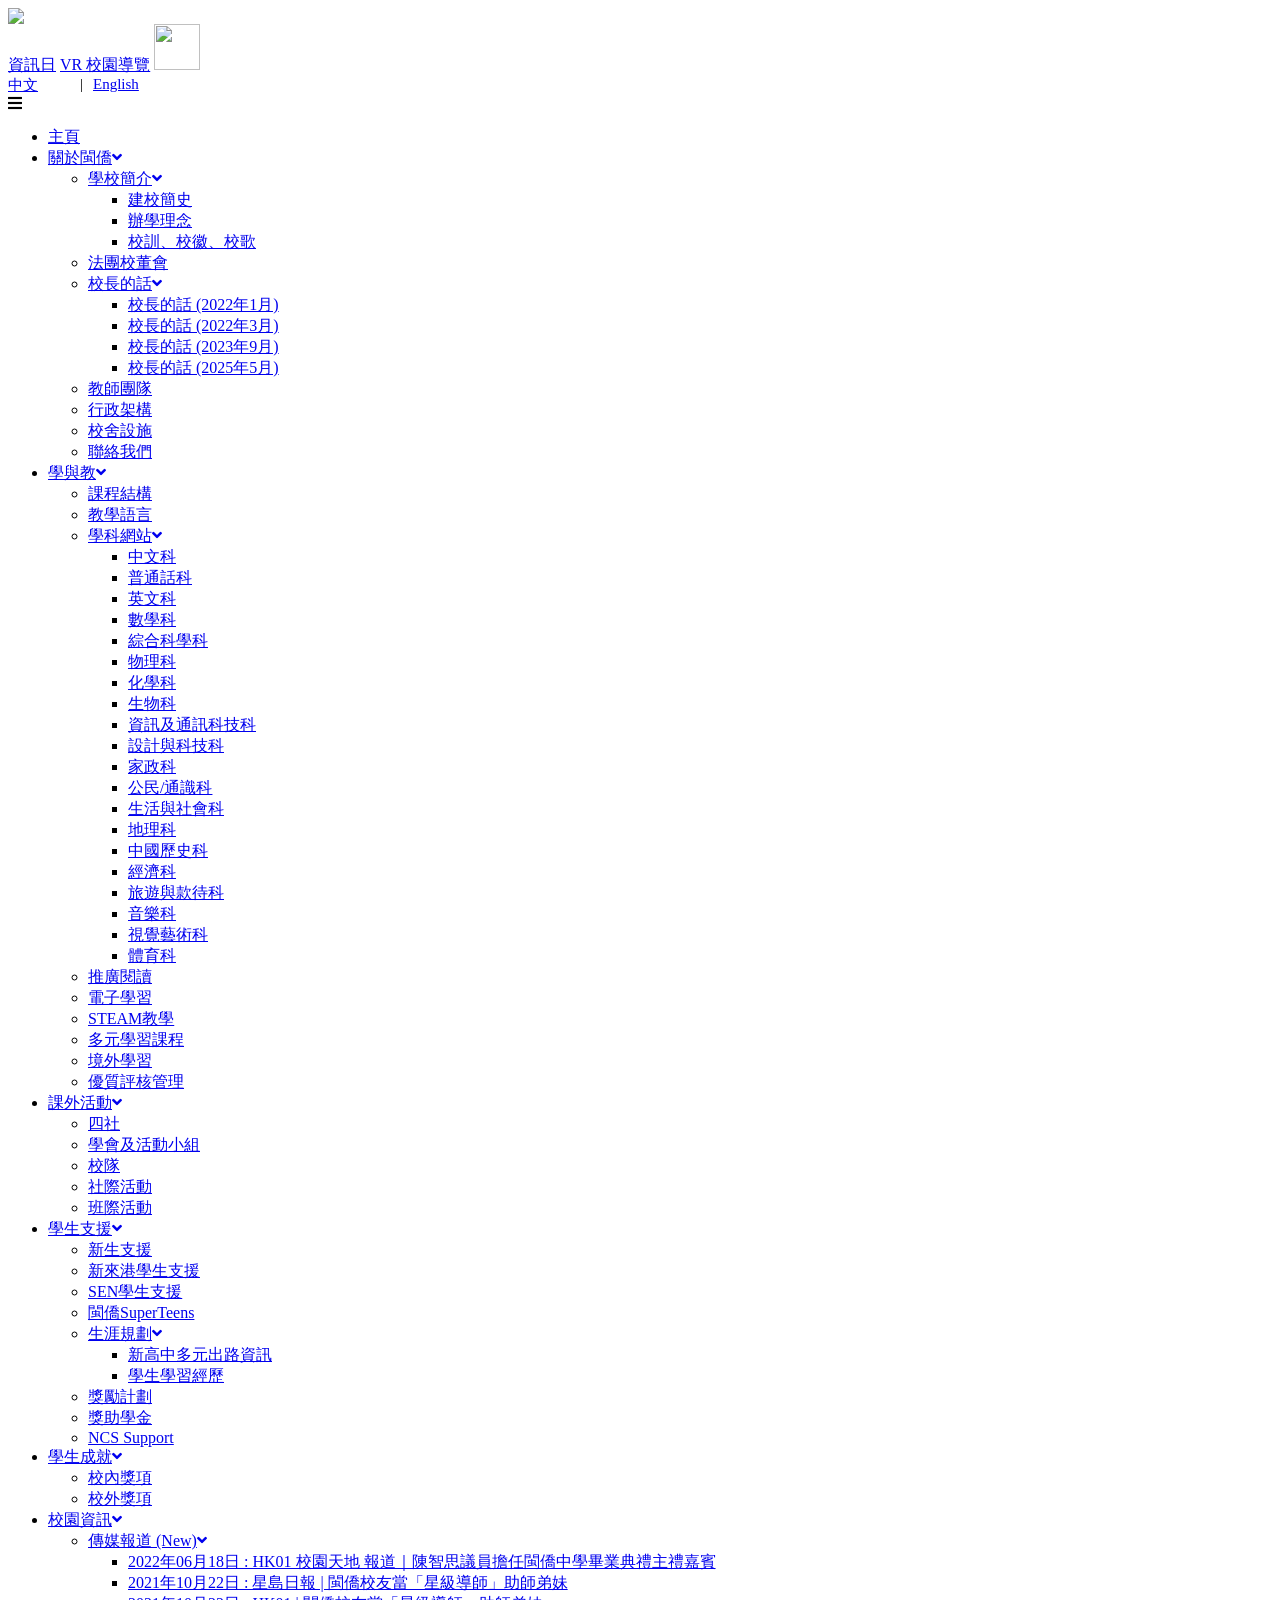
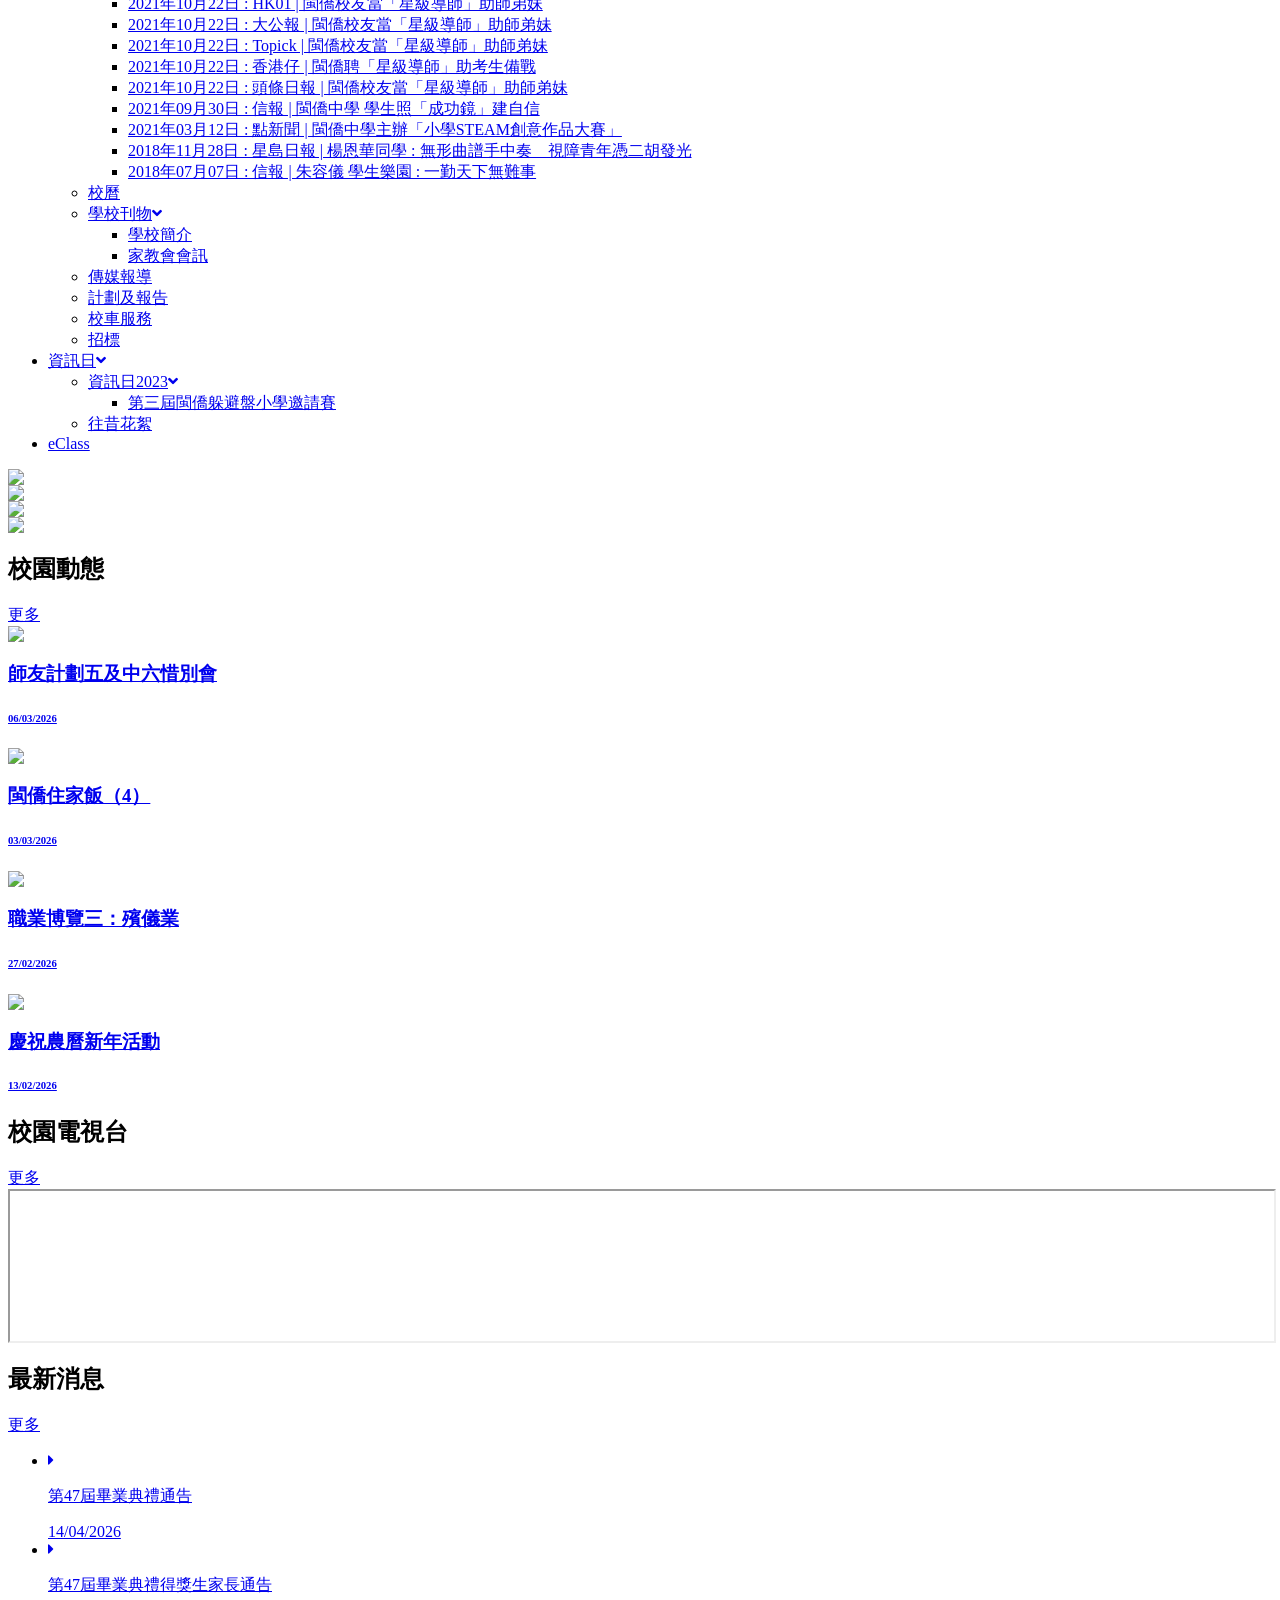
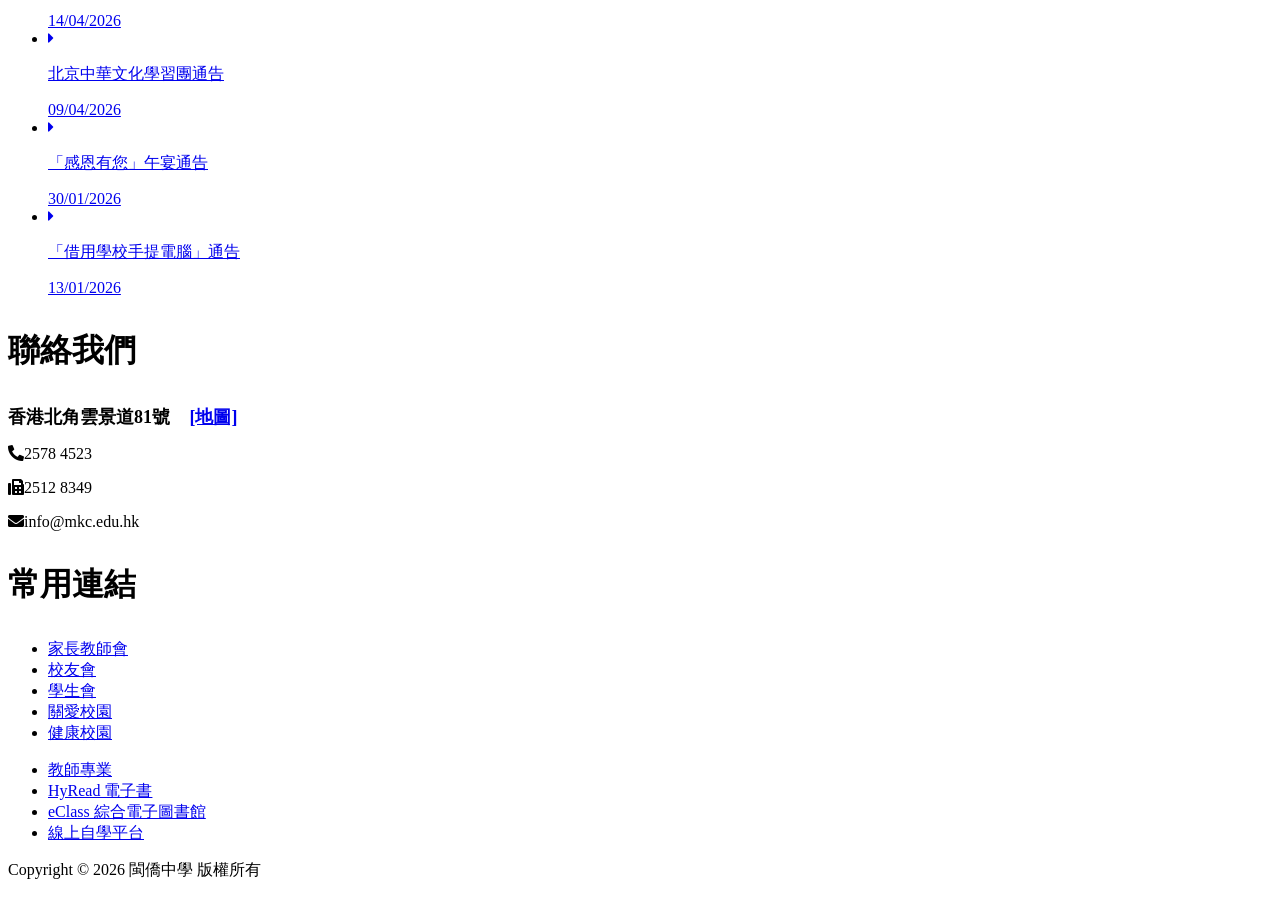
==== index.html @ b517d2f5 "Add files via upload" ====
<html>

<head>

    <meta charset="utf-8">
<meta content="IE=edge" http-equiv="X-UA-Compatible">
<meta content="width=device-width,initial-scale=1" name="viewport">
<title>Man Kiu College</title>
<link rel="icon" href="../image/favicon.png" type="image/png" sizes="45x45">


<link href="https://cdnjs.cloudflare.com/ajax/libs/font-awesome/5.11.2/css/all.css" rel="stylesheet">
<link href="https://kit-pro.fontawesome.com/releases/v5.15.3/css/pro.min.css" rel="stylesheet">
<link rel="stylesheet" href="../css/owl.theme.default.min.css">
<link rel="stylesheet" href="../css/flexslider.css">
<link href="../css/bootstrap.min.css" rel="stylesheet">


<!-- <link href='../css/fullcalendar.css' type="text/css" rel="stylesheet" /> -->


<link href="../css/style.css" rel="stylesheet">
<link href="../css/style_adj.css" rel="stylesheet">


<script src="https://ajax.googleapis.com/ajax/libs/jquery/1/jquery.min.js"></script>
<script src="../js/jquery.flexslider.js"></script>
<script src="../js/owl.carousel.js"></script>
<script src="../js/scripts.js"></script>


</head>

<body>

    <div class="wrapper home">


        		<style>
		    @media(max-width:766px) {
		        /* .lang1 {
		            width: 0;
		            display: none;
		        } */

		        .lang2 {
		            max-width: 100%;
		            display: contents;
		            font-size: 15px;
		        }
		    }

		    @media(min-width:767px) {
		        /* #lang {
		            display: none;
		        } */

		        .lang2 {
		            display: flex;
		            top: 10px;
		            font-size: 15px;
		        }

		        .lang_tc {
		            width: 67px;
		        }
		    }
		</style>
		<!-- <div style=" height:21.8rem; position:relative;">
		</div> -->
		<div class="header">

		    <div class="container ">
		        <div class="row text-right">
		            <div class="logo-side col-3">
		                <div class="logo">
		                    <a href="index.php"><img src="../attachment/upload/files/logo/logo-01.png"></a>
		                </div>
		            </div>
		            <div class="col-9 m-auto" id="lang">
		                <div class="row">
		                    <div class="red-tag col-md-9 col-sm-12 d-flex justify-content-end">
		                        <!--a  href="../2021/infoday.html"   target="_blank" style="animation:mymove 3s infinite; /*animation 時間 播放次數*/  
                                            animation-direction:alternate; /*是否循環交替反向播放動畫*/ 
                                            /*Safari 和 Chrome:*/
                                        
                                    color: #fff;">資訊日</a-->
		                        <a class="vp-visible" href="../tc/content.php?wid=418" target="_blank" color: #fff;">資訊日</a>
		                        <a class="vp-visible" href="https://www.mkc.edu.hk/tc/content.php?wid=452">VR 校園導覽</a>
		                        <a href="https://www.instagram.com/mkc.family/" style="background-color:transparent;box-shadow:none;padding:0px;"><img src="../attachment/upload/files/logo/instagram.png" width="46" height="46" /></a>



		                    </div>
		                    <div class="col-md-3 col-sm-12 lang2 d-flex justify-content-start">
		                            <a class="lang_tc" href="/tc/index.php?" style="margin-right: 5px;">中文</a>
		                            <span>|</span>
		                            <a href="/en/index.php?" style="margin-left: 10px;">English</a>
		                    </div>
		                </div>
		                <!-- <div class="col-4 lang2">
		                    <a href="/tc/index.php?" style="margin-right: 5px;">中文</a>
		                    <span>|</span>
		                    <a href="/en/index.php?" style="margin-left: 5px;">English</a>
		                </div> -->
		            </div>
		            <!--div class="contact-header col-6">				
                        <p><img src="../image/head-right.png"></p>
                                        
                    </div-->


		        </div>

		    </div>
		    <div class="white-underline"></div>

		    <div class="menu-bar">

		        <div class="container">

		            <nav class="nav_area">

		                <label class="toggle" onclick=""><i class="fa fa-bars"></i></label>
		                <ul class="menu">
		                    		                            <li class=""><a href="index.php" >
		                                    主頁		                                    <!--  -->
		                                </a>
		                                		                            </li>
		                    		                            <li class="menu-item-has-children"><a href="content.php?wid=11" >
		                                    關於閩僑<span class='arrow'><i class='fa fa-angle-down' aria-hidden='true'></i></span>		                                    <!--  -->
		                                </a>
		                                		                                    <ul class="sub-menu">
		                                        		                                            <li class="menu-item-has-children"><a href="content.php?wid=11" >學校簡介<span class='arrow'><i class='fa fa-angle-down' aria-hidden='true'></i></span></a>
		                                                		                                                    <ul class="sub-menu">
		                                                        		                                                            <li class=""><a href="content.php?wid=11" >建校簡史</a>
		                                                                		                                                            </li>
		                                                        		                                                            <li class=""><a href="content.php?wid=12" >辦學理念</a>
		                                                                		                                                            </li>
		                                                        		                                                            <li class=""><a href="content.php?wid=13" >校訓、校徽、校歌</a>
		                                                                		                                                            </li>
		                                                        		                                                    </ul>
		                                                		                                            </li>
		                                        		                                            <li class=""><a href="content.php?wid=14" >法團校董會</a>
		                                                		                                            </li>
		                                        		                                            <li class="menu-item-has-children"><a href="content.php?wid=15" >校長的話<span class='arrow'><i class='fa fa-angle-down' aria-hidden='true'></i></span></a>
		                                                		                                                    <ul class="sub-menu">
		                                                        		                                                            <li class=""><a href="content.php?wid=382" >校長的話 (2022年1月)</a>
		                                                                		                                                            </li>
		                                                        		                                                            <li class=""><a href="content.php?wid=386" >校長的話 (2022年3月)</a>
		                                                                		                                                            </li>
		                                                        		                                                            <li class=""><a href="content.php?wid=442" >校長的話 (2023年9月)</a>
		                                                                		                                                            </li>
		                                                        		                                                            <li class=""><a href="content.php?wid=450" >校長的話 (2025年5月)</a>
		                                                                		                                                            </li>
		                                                        		                                                    </ul>
		                                                		                                            </li>
		                                        		                                            <li class=""><a href="content.php?wid=16" >教師團隊</a>
		                                                		                                            </li>
		                                        		                                            <li class=""><a href="content.php?wid=17" >行政架構</a>
		                                                		                                            </li>
		                                        		                                            <li class=""><a href="content.php?wid=18" >校舍設施</a>
		                                                		                                            </li>
		                                        		                                            <li class=""><a href="content.php?wid=19" >聯絡我們</a>
		                                                		                                            </li>
		                                        		                                    </ul>
		                                		                            </li>
		                    		                            <li class="menu-item-has-children"><a href="content.php?wid=20" >
		                                    學與教<span class='arrow'><i class='fa fa-angle-down' aria-hidden='true'></i></span>		                                    <!--  -->
		                                </a>
		                                		                                    <ul class="sub-menu">
		                                        		                                            <li class=""><a href="content.php?wid=20" >課程結構</a>
		                                                		                                            </li>
		                                        		                                            <li class=""><a href="content.php?wid=21" >教學語言</a>
		                                                		                                            </li>
		                                        		                                            <li class="menu-item-has-children"><a href="content.php?wid=22" >學科網站<span class='arrow'><i class='fa fa-angle-down' aria-hidden='true'></i></span></a>
		                                                		                                                    <ul class="sub-menu">
		                                                        		                                                            <li class=""><a href="content.php?wid=64" >中文科</a>
		                                                                		                                                            </li>
		                                                        		                                                            <li class=""><a href="content.php?wid=65" >普通話科</a>
		                                                                		                                                            </li>
		                                                        		                                                            <li class=""><a href="content.php?wid=66" >英文科</a>
		                                                                		                                                            </li>
		                                                        		                                                            <li class=""><a href="content.php?wid=67" >數學科</a>
		                                                                		                                                            </li>
		                                                        		                                                            <li class=""><a href="content.php?wid=68" >綜合科學科</a>
		                                                                		                                                            </li>
		                                                        		                                                            <li class=""><a href="content.php?wid=69" >物理科</a>
		                                                                		                                                            </li>
		                                                        		                                                            <li class=""><a href="content.php?wid=70" >化學科</a>
		                                                                		                                                            </li>
		                                                        		                                                            <li class=""><a href="content.php?wid=71" >生物科</a>
		                                                                		                                                            </li>
		                                                        		                                                            <li class=""><a href="content.php?wid=73" >資訊及通訊科技科</a>
		                                                                		                                                            </li>
		                                                        		                                                            <li class=""><a href="content.php?wid=74" >設計與科技科</a>
		                                                                		                                                            </li>
		                                                        		                                                            <li class=""><a href="content.php?wid=75" >家政科</a>
		                                                                		                                                            </li>
		                                                        		                                                            <li class=""><a href="content.php?wid=76" >公民/通識科</a>
		                                                                		                                                            </li>
		                                                        		                                                            <li class=""><a href="content.php?wid=77" >生活與社會科</a>
		                                                                		                                                            </li>
		                                                        		                                                            <li class=""><a href="content.php?wid=78" >地理科</a>
		                                                                		                                                            </li>
		                                                        		                                                            <li class=""><a href="content.php?wid=79" >中國歷史科</a>
		                                                                		                                                            </li>
		                                                        		                                                            <li class=""><a href="content.php?wid=80" >經濟科</a>
		                                                                		                                                            </li>
		                                                        		                                                            <li class=""><a href="content.php?wid=81" >旅遊與款待科</a>
		                                                                		                                                            </li>
		                                                        		                                                            <li class=""><a href="content.php?wid=82" >音樂科</a>
		                                                                		                                                            </li>
		                                                        		                                                            <li class=""><a href="content.php?wid=83" >視覺藝術科</a>
		                                                                		                                                            </li>
		                                                        		                                                            <li class=""><a href="content.php?wid=84" >體育科</a>
		                                                                		                                                            </li>
		                                                        		                                                    </ul>
		                                                		                                            </li>
		                                        		                                            <li class=""><a href="content.php?wid=23" >推廣閱讀</a>
		                                                		                                            </li>
		                                        		                                            <li class=""><a href="content.php?wid=24" >電子學習</a>
		                                                		                                            </li>
		                                        		                                            <li class=""><a href="content.php?wid=25" >STEAM教學</a>
		                                                		                                            </li>
		                                        		                                            <li class=""><a href="content.php?wid=26" >多元學習課程</a>
		                                                		                                            </li>
		                                        		                                            <li class=""><a href="content.php?wid=27" >境外學習</a>
		                                                		                                            </li>
		                                        		                                            <li class=""><a href="content.php?wid=28" >優質評核管理</a>
		                                                		                                            </li>
		                                        		                                    </ul>
		                                		                            </li>
		                    		                            <li class="menu-item-has-children"><a href="content.php?wid=29" >
		                                    課外活動<span class='arrow'><i class='fa fa-angle-down' aria-hidden='true'></i></span>		                                    <!--  -->
		                                </a>
		                                		                                    <ul class="sub-menu">
		                                        		                                            <li class=""><a href="content.php?wid=29" >四社</a>
		                                                		                                            </li>
		                                        		                                            <li class=""><a href="content.php?wid=30" >學會及活動小組</a>
		                                                		                                            </li>
		                                        		                                            <li class=""><a href="content.php?wid=31" >校隊</a>
		                                                		                                            </li>
		                                        		                                            <li class=""><a href="content.php?wid=32" >社際活動</a>
		                                                		                                            </li>
		                                        		                                            <li class=""><a href="content.php?wid=33" >班際活動</a>
		                                                		                                            </li>
		                                        		                                    </ul>
		                                		                            </li>
		                    		                            <li class="menu-item-has-children"><a href="../tc/content.php?wid=54" >
		                                    學生支援<span class='arrow'><i class='fa fa-angle-down' aria-hidden='true'></i></span>		                                    <!--  -->
		                                </a>
		                                		                                    <ul class="sub-menu">
		                                        		                                            <li class=""><a href="content.php?wid=54" >新生支援</a>
		                                                		                                            </li>
		                                        		                                            <li class=""><a href="content.php?wid=35" >新來港學生支援</a>
		                                                		                                            </li>
		                                        		                                            <li class=""><a href="content.php?wid=36" >SEN學生支援</a>
		                                                		                                            </li>
		                                        		                                            <li class=""><a href="content.php?wid=37" >閩僑SuperTeens</a>
		                                                		                                            </li>
		                                        		                                            <li class="menu-item-has-children"><a href="../tc/content.php?wid=55" >生涯規劃<span class='arrow'><i class='fa fa-angle-down' aria-hidden='true'></i></span></a>
		                                                		                                                    <ul class="sub-menu">
		                                                        		                                                            <li class=""><a href="content.php?wid=55" >新高中多元出路資訊</a>
		                                                                		                                                            </li>
		                                                        		                                                            <li class=""><a href="content.php?wid=57" >學生學習經歷</a>
		                                                                		                                                            </li>
		                                                        		                                                    </ul>
		                                                		                                            </li>
		                                        		                                            <li class=""><a href="content.php?wid=39" >獎勵計劃</a>
		                                                		                                            </li>
		                                        		                                            <li class=""><a href="content.php?wid=63" >獎助學金</a>
		                                                		                                            </li>
		                                        		                                            <li class=""><a href="content.php?wid=149" >NCS Support</a>
		                                                		                                            </li>
		                                        		                                    </ul>
		                                		                            </li>
		                    		                            <li class="menu-item-has-children"><a href="../tc/content.php?wid=41" >
		                                    學生成就<span class='arrow'><i class='fa fa-angle-down' aria-hidden='true'></i></span>		                                    <!--  -->
		                                </a>
		                                		                                    <ul class="sub-menu">
		                                        		                                            <li class=""><a href="content.php?wid=41" >校內獎項</a>
		                                                		                                            </li>
		                                        		                                            <li class=""><a href="content.php?wid=42" >校外獎項</a>
		                                                		                                            </li>
		                                        		                                    </ul>
		                                		                            </li>
		                    		                            <li class="menu-item-has-children"><a href="../tc/event.php?wid=43" >
		                                    校園資訊<span class='arrow'><i class='fa fa-angle-down' aria-hidden='true'></i></span>		                                    <!--  -->
		                                </a>
		                                		                                    <ul class="sub-menu">
		                                        		                                            <li class="menu-item-has-children"><a href="content.php?wid=388" >傳媒報道 (New)<span class='arrow'><i class='fa fa-angle-down' aria-hidden='true'></i></span></a>
		                                                		                                                    <ul class="sub-menu">
		                                                        		                                                            <li class=""><a href="content.php?wid=390" >2022年06月18日 : HK01 校園天地 報道｜陳智思議員擔任閩僑中學畢業典禮主禮嘉賓</a>
		                                                                		                                                            </li>
		                                                        		                                                            <li class=""><a href="content.php?wid=392" >2021年10月22日 : 星島日報 | 閩僑校友當「星級導師」助師弟妹</a>
		                                                                		                                                            </li>
		                                                        		                                                            <li class=""><a href="content.php?wid=394" >2021年10月22日 : HK01 | 閩僑校友當「星級導師」助師弟妹</a>
		                                                                		                                                            </li>
		                                                        		                                                            <li class=""><a href="content.php?wid=396" >2021年10月22日 : 大公報  | 閩僑校友當「星級導師」助師弟妹</a>
		                                                                		                                                            </li>
		                                                        		                                                            <li class=""><a href="content.php?wid=398" >2021年10月22日 : Topick | 閩僑校友當「星級導師」助師弟妹</a>
		                                                                		                                                            </li>
		                                                        		                                                            <li class=""><a href="content.php?wid=400" >2021年10月22日 : 香港仔 | 閩僑聘「星級導師」助考生備戰</a>
		                                                                		                                                            </li>
		                                                        		                                                            <li class=""><a href="content.php?wid=402" >2021年10月22日 : 頭條日報 | 閩僑校友當「星級導師」助師弟妹</a>
		                                                                		                                                            </li>
		                                                        		                                                            <li class=""><a href="content.php?wid=404" >2021年09月30日 : 信報 | 閩僑中學 學生照「成功鏡」建自信</a>
		                                                                		                                                            </li>
		                                                        		                                                            <li class=""><a href="content.php?wid=406" >2021年03月12日 : 點新聞 | 閩僑中學主辦「小學STEAM創意作品大賽」</a>
		                                                                		                                                            </li>
		                                                        		                                                            <li class=""><a href="content.php?wid=408" >2018年11月28日 : 星島日報 | 楊恩華同學 : 無形曲譜手中奏　視障青年憑二胡發光</a>
		                                                                		                                                            </li>
		                                                        		                                                            <li class=""><a href="content.php?wid=410" >2018年07月07日 : 信報 | 朱容儀 學生樂園 : 一勤天下無難事</a>
		                                                                		                                                            </li>
		                                                        		                                                    </ul>
		                                                		                                            </li>
		                                        		                                            <li class=""><a href="event.php?wid=43" >校曆</a>
		                                                		                                            </li>
		                                        		                                            <li class="menu-item-has-children"><a href="../tc/content.php?wid=59" >學校刊物<span class='arrow'><i class='fa fa-angle-down' aria-hidden='true'></i></span></a>
		                                                		                                                    <ul class="sub-menu">
		                                                        		                                                            <li class=""><a href="content.php?wid=59" >學校簡介</a>
		                                                                		                                                            </li>
		                                                        		                                                            <li class=""><a href="content.php?wid=60" >家教會會訊</a>
		                                                                		                                                            </li>
		                                                        		                                                    </ul>
		                                                		                                            </li>
		                                        		                                            <li class=""><a href="content.php?wid=45" >傳媒報導</a>
		                                                		                                            </li>
		                                        		                                            <li class=""><a href="content.php?wid=46" >計劃及報告</a>
		                                                		                                            </li>
		                                        		                                            <li class=""><a href="content.php?wid=47" >校車服務</a>
		                                                		                                            </li>
		                                        		                                            <li class=""><a href="content.php?wid=48" >招標</a>
		                                                		                                            </li>
		                                        		                                    </ul>
		                                		                            </li>
		                    		                            <li class="menu-item-has-children"><a href="https://www.mkc.edu.hk/tc/content.php?wid=418" >
		                                    資訊日<span class='arrow'><i class='fa fa-angle-down' aria-hidden='true'></i></span>		                                    <!--  -->
		                                </a>
		                                		                                    <ul class="sub-menu">
		                                        		                                            <li class="menu-item-has-children"><a href="content.php?wid=418" >資訊日2023<span class='arrow'><i class='fa fa-angle-down' aria-hidden='true'></i></span></a>
		                                                		                                                    <ul class="sub-menu">
		                                                        		                                                            <li class=""><a href="content.php?wid=422" >第三屆閩僑躲避盤小學邀請賽</a>
		                                                                		                                                            </li>
		                                                        		                                                    </ul>
		                                                		                                            </li>
		                                        		                                            <li class=""><a href="content.php?wid=426" >往昔花絮</a>
		                                                		                                            </li>
		                                        		                                    </ul>
		                                		                            </li>
		                    		                            <li class=""><a href="http://eclass.mkc.edu.hk/templates/" >
		                                    eClass		                                    <!--  -->
		                                </a>
		                                		                            </li>
		                    
		                    <!-- <li class="menu-item-has-children"><a href="index.php">主頁</a>
                        <ul class="sub-menu">
                            <li class="menu-item-has-children"><a href="#">Sub Menu 1</a>
                                <ul class="sub-menu">
                                <li><a href="#">Sub Menu 1</a></li>
                                <li><a href="#">Sub Menu 2</a></li>
                                </ul>
                            
                            </li>
                            <li class="menu-item-has-children"><a href="#">Sub Menu 2</a>
                                <ul class="sub-menu">
                                <li><a href="#">Sub Menu 1</a></li>
                                <li><a href="#">Sub Menu 2</a></li>
                                </ul>
                            
                            </li>
                       </ul>
                    </li>


                    <li class="menu-item-has-children"><a href="">學校簡介</a>
                      <ul class="sub-menu">
                            <li class="menu-item-has-children"><a href="#">Sub Menu 1</a>
                                <ul class="sub-menu">
                                <li><a href="#">Sub Menu 1</a></li>
                                <li><a href="#">Sub Menu 2</a></li>
                                </ul>
                            
                            </li>
                            <li class="menu-item-has-children"><a href="#">Sub Menu 2</a>
                                <ul class="sub-menu">
                                <li><a href="#">Sub Menu 1</a></li>
                                <li><a href="#">Sub Menu 2</a></li>
                                </ul>
                            
                            </li>
                       </ul>
                    </li>	

                    <li class="menu-item-has-children"><a href="">學與教</a>
                        <ul class="sub-menu">
                            <li><a href="#">Sub Menu 1</a></li>
                            <li><a href="#">Sub Menu 2</a></li>
                       </ul>
                    </li>


                    <li class="menu-item-has-children"><a href=""> 課外活動</a>
                        <ul class="sub-menu">
                            <li><a href="#">Sub Menu 1</a></li>
                            <li><a href="#">Sub Menu 2</a></li>
                       </ul>
                    </li>					

                    <li class="menu-item-has-children"><a href="">學生支援 </a>
                        <ul class="sub-menu">
                            <li><a href="#">Sub Menu 1</a></li>
                            <li><a href="#">Sub Menu 2</a></li>
                       </ul>
                    </li>	
                    
                    <li class="menu-item-has-children"><a href="">學生成就 </a>
                        <ul class="sub-menu">
                            <li><a href="#">Sub Menu 1</a></li>
                            <li><a href="#">Sub Menu 2</a></li>
                       </ul>
                    </li>	
                    
                    <li class="menu-item-has-children"><a href="">學校資源 </a>
                        <ul class="sub-menu">
                            <li><a href="#">Sub Menu 1</a></li>
                            <li><a href="#">Sub Menu 2</a></li>
                       </ul>
                    </li>	
                    
                    <li class="menu-item-has-children"><a href="">入學申請 </a>
                        <ul class="sub-menu">
                            <li><a href="#">Sub Menu 1</a></li>
                            <li><a href="#">Sub Menu 2</a></li>
                       </ul>
                    </li>	 -->



		                </ul>


		            </nav>

		        </div>

		    </div>


		</div>


		<!-- END HEADER -->
        <div class="home-slider owl-theme owl-carousel">
                                <div class="item" style="background:url(../attachment/banner/detail/detail_1734583129eNtr6.png) center center no-repeat; border-width: 0px; background-size: cover;"><img src="../image/1251x450.png"></div>


                                <div class="item" style="background:url(../attachment/banner/detail/detail_1757392529dj1La.png) center center no-repeat; border-width: 0px; background-size: cover;"><img src="../image/1251x450.png"></div>


                                <div class="item" style="background:url(../attachment/banner/detail/detail_1749181341WH86P.jpg) center center no-repeat; border-width: 0px; background-size: cover;"><img src="../image/1251x450.png"></div>


                                <div class="item" style="background:url(../attachment/banner/detail/detail_1667983410ScP3E.png) center center no-repeat; border-width: 0px; background-size: cover;"><img src="../image/1251x450.png"></div>


                        <!-- <div class="item"><img src="image/slider1.png"></div>
			<div class="item"><img src="image/slider2.png"></div>
			<div class="item"><img src="image/slider3.png"></div> -->

        </div>



        <div class="wrap">
            <div class="main pt-5 pb-5">

                <div class="container">
                    <div class="row">
                        <div class="col-md-8">
                            <div class="widget-box">
                                <div class="title d-flex align-items-center justify-content-between">
                                    <h2>校園動態</h2>
                                    <a href="album.php?cid=2">更多</a>
                                </div>
                            </div>


                            <div class="album-list row mt-4">
                                                                        <div class="col-md-6">
                                            <div class="border album-box">
                                                <a href="album_detail.php?cid=2&id=1847">
                                                    <div style="background:url(../attachment/album/resize/resize_1773383559A7uvx.jpg) center center no-repeat; border-width: 0px; background-size: cover;"><img src="../image/365x214.png"></div>
                                                </a>
                                                <!-- <img src=""> -->
                                                <div class="p-4">
                                                    <a href="album_detail.php?cid=2&id=1847">
                                                        <h3>師友計劃五及中六惜別會</h3>
                                                        <h6>06/03/2026</h6>
                                                    </a>
                                                </div>
                                            </div>
                                        </div>
                                                                        <div class="col-md-6">
                                            <div class="border album-box">
                                                <a href="album_detail.php?cid=2&id=1839">
                                                    <div style="background:url(../attachment/album/resize/resize_1772592795kd5j7.jpg) center center no-repeat; border-width: 0px; background-size: cover;"><img src="../image/365x214.png"></div>
                                                </a>
                                                <!-- <img src=""> -->
                                                <div class="p-4">
                                                    <a href="album_detail.php?cid=2&id=1839">
                                                        <h3>閩僑住家飯（4）</h3>
                                                        <h6>03/03/2026</h6>
                                                    </a>
                                                </div>
                                            </div>
                                        </div>
                                                                        <div class="col-md-6">
                                            <div class="border album-box">
                                                <a href="album_detail.php?cid=2&id=1837">
                                                    <div style="background:url(../attachment/album/resize/resize_1772414645CyER9.jpg) center center no-repeat; border-width: 0px; background-size: cover;"><img src="../image/365x214.png"></div>
                                                </a>
                                                <!-- <img src=""> -->
                                                <div class="p-4">
                                                    <a href="album_detail.php?cid=2&id=1837">
                                                        <h3>職業博覽三：殯儀業</h3>
                                                        <h6>27/02/2026</h6>
                                                    </a>
                                                </div>
                                            </div>
                                        </div>
                                                                        <div class="col-md-6">
                                            <div class="border album-box">
                                                <a href="album_detail.php?cid=2&id=1835">
                                                    <div style="background:url(../attachment/album/resize/resize_1771202321TidXT.jpg) center center no-repeat; border-width: 0px; background-size: cover;"><img src="../image/365x214.png"></div>
                                                </a>
                                                <!-- <img src=""> -->
                                                <div class="p-4">
                                                    <a href="album_detail.php?cid=2&id=1835">
                                                        <h3>慶祝農曆新年活動</h3>
                                                        <h6>13/02/2026</h6>
                                                    </a>
                                                </div>
                                            </div>
                                        </div>
                                
                            </div>

                        </div>
                        <div class="col-md-4">

                            <div class="widget-box mb-5">
                                

                                    <div class="title d-flex align-items-center justify-content-between">
                                        <!--<h2>學校資源</h2>-->
                                        <h2>校園電視台</h2>

                                        <!--a href="https://www.youtube.com/watch?v=KgqSRGSZGVc?rel=0"target="_blank">更多</a-->
                                        <a href="https://youtu.be/2TzEcy1pALQ?si=NpJd8cC5PhM0yxIr" target="_blank">更多</a>
                                    </div>
                                    										<iframe class="iframe-responsive" width="100%" src="https://www.youtube.com/embed/2TzEcy1pALQ" allowfullscreen></iframe>


                                                            </div>

                            <div class="widget-box">
                                <div class="title d-flex align-items-center justify-content-between">
                                    <h2>最新消息</h2>
                                    <a href="news.php?cid=1">更多</a>
                                </div>
                                <ul class="news-list p-4">
                                    
                                                <li><a href=../attachment/news/newsPdf/1776130604Ml50C.pdf target="_blank"><i class="fa fa-caret-right"></i>
                                                        <div class="index-new-txt"><p>第47屆畢業典禮通告</p></div> <span>14/04/2026</span>
                                                    </a></li>
                                    
                                                <li><a href=../attachment/news/newsPdf/177613064527wSS.pdf target="_blank"><i class="fa fa-caret-right"></i>
                                                        <div class="index-new-txt"><p>第47屆畢業典禮得獎生家長通告</p></div> <span>14/04/2026</span>
                                                    </a></li>
                                    
                                                <li><a href=../attachment/news/newsPdf/1775702079SZyg4.pdf target="_blank"><i class="fa fa-caret-right"></i>
                                                        <div class="index-new-txt"><p>北京中華文化學習團通告</p></div> <span>09/04/2026</span>
                                                    </a></li>
                                    
                                                <li><a href=../attachment/news/newsPdf/1769733787oS8Rv.pdf target="_blank"><i class="fa fa-caret-right"></i>
                                                        <div class="index-new-txt"><p>「感恩有您」午宴通告</p></div> <span>30/01/2026</span>
                                                    </a></li>
                                    
                                                <li><a href=../attachment/news/newsPdf/1768269650oQx7G.pdf target="_blank"><i class="fa fa-caret-right"></i>
                                                        <div class="index-new-txt"><p>「借用學校手提電腦」通告</p></div> <span>13/01/2026</span>
                                                    </a></li>
                                                                        <!-- <li><i class="fa fa-caret-right"></i>Activity name activity name activity <span>03-12-2020</span></li>
						<li><i class="fa fa-caret-right"></i>Activity name activity name activity <span>03-12-2020</span></li>
						<li><i class="fa fa-caret-right"></i>Activity name activity name activity <span>03-12-2020</span></li>
						<li><i class="fa fa-caret-right"></i>Activity name activity name activity <span>03-12-2020</span></li>
						<li><i class="fa fa-caret-right"></i>Activity name activity name activity <span>03-12-2020</span></li> -->

                                </ul>
                            </div>





                        </div>
                    </div>
                </div>





            </div>







            <div class="footer">
	<div class="container">
		<div class="row">
			<div class="col-md-6">
				<h3 class="widget-title" style="font-size:2rem;">聯絡我們</h3>

				<div class="foot-contact d-flex align-items-center mb-5">
					<h2 style="font-size:18px;">香港北角雲景道81號						<!--<a class="ml-auto" style="margin-left: 15px;" href="content.php?wid=19">地圖</a>--><a style="margin-left: 15px;" href="content.php?wid=19">[地圖]</a>
					</h2>

				</div>

				<div class="foot-address">
					<p><i class="fa fa-phone-alt pr-3"></i>2578 4523</p>
					<p><i class="fa fa-fax pr-3"></i>2512 8349</p>
					<p><i class="fa fa-envelope pr-3"></i>info@mkc.edu.hk</p>
				</div>

			</div>

			<div class="col-md-6">
				<h3 class="widget-title" style="font-size:2rem;">常用連結</h3>
				<div class="row m-0">
					<!--							<ul class="w-50">
						

													
							
							<li><a href="content.php?wid=105" target="_blank">家長教師會</a></li>

													

													
							
							<li><a href="content.php?wid=107" target="_blank">校友會</a></li>

													

													
							
							<li><a href="content.php?wid=128" target="_blank">學生會</a></li>

													

													
							
							<li><a href="content.php?wid=120" target="_blank">關愛校園</a></li>

													

													
							
							<li><a href="content.php?wid=121" target="_blank">健康校園</a></li>

													</ul>
																				<ul class="w-50">
						

													
							
							<li><a href="https://sites.google.com/mkc.edu.hk/external/home" target="_blank">教師專業</a></li>

													

													
							
							<li><a href="https://mkchk.ebook.hyread.com.tw/index.jsp" target="_blank">HyRead 電子書</a></li>

													

													
							
							<li><a href="https://eclass.mkc.edu.hk/home/eLearning/elibplus2/index.php" target="_blank">eClass 綜合電子圖書館</a></li>

													

													
							
							<li><a href="https://sites.google.com/mkc.edu.hk/self-learning/home" target="_blank">線上自學平台</a></li>

														
			-->

													<ul class="w-50">
																<li><a href="content.php?wid=105" target="_blank">家長教師會</a></li>
																<li><a href="content.php?wid=107" target="_blank">校友會</a></li>
																<li><a href="content.php?wid=128" target="_blank">學生會</a></li>
																<li><a href="content.php?wid=120" target="_blank">關愛校園</a></li>
																<li><a href="content.php?wid=121" target="_blank">健康校園</a></li>
																</ul>



													<ul class="w-50">
																<li><a href="https://sites.google.com/mkc.edu.hk/external/home" target="_blank">教師專業</a></li>
																<li><a href="https://mkchk.ebook.hyread.com.tw/index.jsp" target="_blank">HyRead 電子書</a></li>
																<li><a href="https://eclass.mkc.edu.hk/home/eLearning/elibplus2/index.php" target="_blank">eClass 綜合電子圖書館</a></li>
																<li><a href="https://sites.google.com/mkc.edu.hk/self-learning/home" target="_blank">線上自學平台</a></li>
								


					<!-- <ul class="w-50">
						<li><a href="#">家長教師會</a></li>
						<li><a href="#">校友會</a></li>
						<li><a href="#">學生會</a></li>
						<li><a href="#">關愛校園</a></li>
						<li><a href="#">健康校園</a></li>
					</ul> -->

					<!-- <ul class="w-50">
						<li><a href="#">成功教育</a></li>
						<li><a href="#">閩僑Super Teens</a></li>
						<li><a href="#">升學就業資源</a></li>
						<li><a href="#">教師專業</a></li>
						<li><a href="#">更多</a></li>
					</ul> -->
				</div>
			</div>


		</div>


		<!-- <p class="copyright pt-3">Copyright © 2021 閩僑中學 版權所有</p> -->
		
		<div class="row copyright">
			<p class="pt-3 col-md-12 text-center">Copyright © 2026 閩僑中學 版權所有</p>
			<!-- <p class="col-md-6 text-center"><a href="http://www.easttech.com.hk" target="_blank">Web Design By East Technologies</a></p> -->
		</div>
		

	</div>
        </div>
    </div>
    <a id="button" class="show"></a>


    </div>

    <script id="rendered-js">
        jQuery('.home-slider').owlCarousel({
            autoplaySpeed: 2400,
            autoplayTimeout: 15000,
            autoplay: true,
            items: 1,
            loop: true,
            nav: true,
            dots: false,
            lazyLoad: true,
            margin: 0,
            stagePadding: 100,
            navText: ["<i class='fa fa-chevron-left'></i>", "<i class='fa fa-chevron-right'></i>"],
            responsive: {
                0: {
                    stagePadding: 0
                },
                600: {
                    stagePadding: 50
                },
                1000: {
                    stagePadding: 100
                },

                1366: {
                    margin: 0,
                    stagePadding: 130
                },
                1660: {
                    stagePadding: 200
                },
                1700: {
                    stagePadding: 250
                },
                1900: {
                    stagePadding: 290
                }
            }
        });
    </script>
    <script>
        var btn = jQuery('#button');

        jQuery(window).scroll(function() {
            if (jQuery(window).scrollTop() > 300) {
                btn.addClass('show');
            } else {
                btn.removeClass('show');
            }
        });

        btn.on('click', function(e) {
            e.preventDefault();
            jQuery('html, body').animate({
                scrollTop: 0
            }, '300');
        });
    </script>
                <button id="urgentMsgButton" style="font-size: 11px; display:none;">Message</button>
            <div id="urgentMsgContentDiv" style="display: none;" class="cms_content">

                <a style="max-width:100%" class="layui-layer-ico layui-layer-close layui-layer-close2" href="javascript:;"></a>

                <p><img alt="" src="/attachment/upload/files/Pop_Up/%E5%AD%B8%E6%A0%A1%E9%80%9A%E5%91%8A_47%E8%87%B4%E6%A0%A1%E5%8F%8B.png" sstyle="max-width: 100% !important; height: auto !important; display: block; margin: 0 auto;" style="height: 800px; width: 593px;" /></p>            </div>

            <script src="../layer/layer.js"></script>
            <script type="text/javascript">
                // $(function(){15:02 29/7/2021
                    $( window ).on( "load",function() {

                    $("#urgentMsgButton").click(function() {
                        layer.open({
                            closeBtn: 1, //【0，1，2】 1和2是两种风格 0代表不显示关闭按钮
                            shade: 0.3, //遮罩透明度
                            shadeClose: true, //点击遮罩区域关闭
                            anim: 15, //动画效果，渐显

                            // area: ['700px'],
                            // area: ['800px'],
                            area: ['auto'],
                            //area: ['auto'],
                            fixed: true, //不固定,即鼠标滚动时，层是否固定在可视区域
                            skin: 'demo-class',
                            // offset: '30%',
                            offset: "10%",
                            // title:[
                            // '标题',
                            // 'font-size:48px;color:red;border:1px solid red;'
                            // ],
                            title: false,

                            type: 1,
                            content: $("#urgentMsgContentDiv")
                        });
                    });
                    $("#urgentMsgButton").trigger("click");

                    $('#urgentMsgContentDiv .btn_msg_close').click(function() {
                        $(".layui-layer").hide();
                        $(".layui-layer-shade").hide();
                    });
                    $(".layui-layer-content").css("height","auto");
                    $(".layui-layer-content").css("max-width","auto");
                    $(".layui-layer-content").css("min-width","300px");
                    $(".layui-layer-content").css("max-height","auto");
                    $(".layui-layer-content").css("min-height","auto");
                    $(".layui-layer-page").css("transform","translate(-50%, -50%)");
                    $(".layui-layer-page").css("top","50%");
                    $(".layui-layer-page").css("left","50%");
                });
                // })
            </script>
    
</body>

</html>
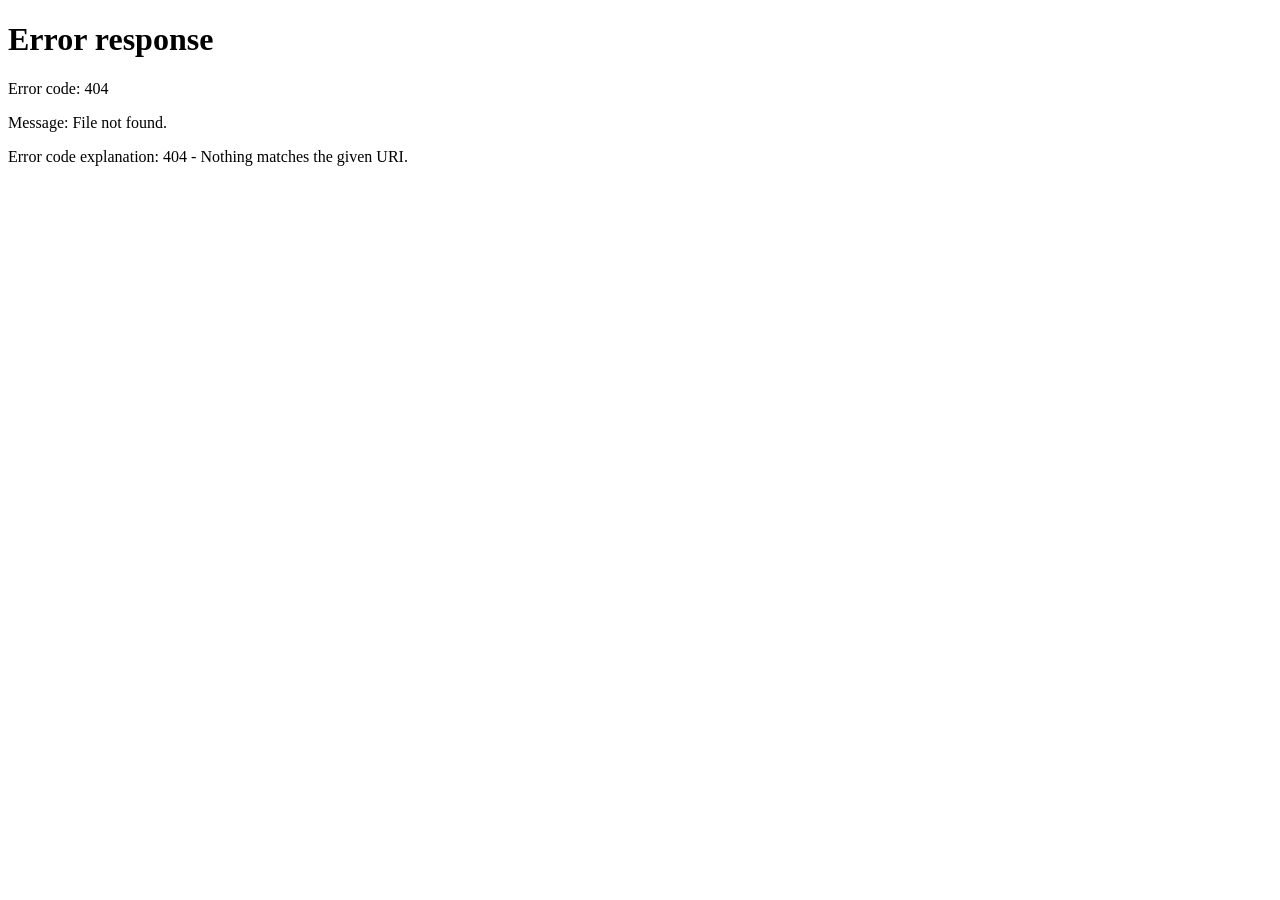
==== commit 4e5afcd6: "Update index.html" ====
--- a/index.html
+++ b/index.html
@@ -1,878 +1,11 @@
-
-<html>
-
+<!DOCTYPE html>
+<html lang="zh-Hant">
 <head>
-
-    <meta charset="utf-8">
-<meta content="IE=edge" http-equiv="X-UA-Compatible">
-<meta content="width=device-width,initial-scale=1" name="viewport">
-<title>Man Kiu College</title>
-<link rel="icon" href="../image/favicon.png" type="image/png" sizes="45x45">
-
-
-<link href="https://cdnjs.cloudflare.com/ajax/libs/font-awesome/5.11.2/css/all.css" rel="stylesheet">
-<link href="https://kit-pro.fontawesome.com/releases/v5.15.3/css/pro.min.css" rel="stylesheet">
-<link rel="stylesheet" href="../css/owl.theme.default.min.css">
-<link rel="stylesheet" href="../css/flexslider.css">
-<link href="../css/bootstrap.min.css" rel="stylesheet">
-
-
-<!-- <link href='../css/fullcalendar.css' type="text/css" rel="stylesheet" /> -->
-
-
-<link href="../css/style.css" rel="stylesheet">
-<link href="../css/style_adj.css" rel="stylesheet">
-
-
-<script src="https://ajax.googleapis.com/ajax/libs/jquery/1/jquery.min.js"></script>
-<script src="../js/jquery.flexslider.js"></script>
-<script src="../js/owl.carousel.js"></script>
-<script src="../js/scripts.js"></script>
-
-
+    <meta charset="UTF-8">
+    <meta http-equiv="refresh" content="0; url=tc/index.php@.html">
+    <title>正在重新導向...</title>
 </head>
-
 <body>
-
-    <div class="wrapper home">
-
-
-        		<style>
-		    @media(max-width:766px) {
-		        /* .lang1 {
-		            width: 0;
-		            display: none;
-		        } */
-
-		        .lang2 {
-		            max-width: 100%;
-		            display: contents;
-		            font-size: 15px;
-		        }
-		    }
-
-		    @media(min-width:767px) {
-		        /* #lang {
-		            display: none;
-		        } */
-
-		        .lang2 {
-		            display: flex;
-		            top: 10px;
-		            font-size: 15px;
-		        }
-
-		        .lang_tc {
-		            width: 67px;
-		        }
-		    }
-		</style>
-		<!-- <div style=" height:21.8rem; position:relative;">
-		</div> -->
-		<div class="header">
-
-		    <div class="container ">
-		        <div class="row text-right">
-		            <div class="logo-side col-3">
-		                <div class="logo">
-		                    <a href="index.php"><img src="../attachment/upload/files/logo/logo-01.png"></a>
-		                </div>
-		            </div>
-		            <div class="col-9 m-auto" id="lang">
-		                <div class="row">
-		                    <div class="red-tag col-md-9 col-sm-12 d-flex justify-content-end">
-		                        <!--a  href="../2021/infoday.html"   target="_blank" style="animation:mymove 3s infinite; /*animation 時間 播放次數*/  
-                                            animation-direction:alternate; /*是否循環交替反向播放動畫*/ 
-                                            /*Safari 和 Chrome:*/
-                                        
-                                    color: #fff;">資訊日</a-->
-		                        <a class="vp-visible" href="../tc/content.php?wid=418" target="_blank" color: #fff;">資訊日</a>
-		                        <a class="vp-visible" href="https://www.mkc.edu.hk/tc/content.php?wid=452">VR 校園導覽</a>
-		                        <a href="https://www.instagram.com/mkc.family/" style="background-color:transparent;box-shadow:none;padding:0px;"><img src="../attachment/upload/files/logo/instagram.png" width="46" height="46" /></a>
-
-
-
-		                    </div>
-		                    <div class="col-md-3 col-sm-12 lang2 d-flex justify-content-start">
-		                            <a class="lang_tc" href="/tc/index.php?" style="margin-right: 5px;">中文</a>
-		                            <span>|</span>
-		                            <a href="/en/index.php?" style="margin-left: 10px;">English</a>
-		                    </div>
-		                </div>
-		                <!-- <div class="col-4 lang2">
-		                    <a href="/tc/index.php?" style="margin-right: 5px;">中文</a>
-		                    <span>|</span>
-		                    <a href="/en/index.php?" style="margin-left: 5px;">English</a>
-		                </div> -->
-		            </div>
-		            <!--div class="contact-header col-6">				
-                        <p><img src="../image/head-right.png"></p>
-                                        
-                    </div-->
-
-
-		        </div>
-
-		    </div>
-		    <div class="white-underline"></div>
-
-		    <div class="menu-bar">
-
-		        <div class="container">
-
-		            <nav class="nav_area">
-
-		                <label class="toggle" onclick=""><i class="fa fa-bars"></i></label>
-		                <ul class="menu">
-		                    		                            <li class=""><a href="index.php" >
-		                                    主頁		                                    <!--  -->
-		                                </a>
-		                                		                            </li>
-		                    		                            <li class="menu-item-has-children"><a href="content.php?wid=11" >
-		                                    關於閩僑<span class='arrow'><i class='fa fa-angle-down' aria-hidden='true'></i></span>		                                    <!--  -->
-		                                </a>
-		                                		                                    <ul class="sub-menu">
-		                                        		                                            <li class="menu-item-has-children"><a href="content.php?wid=11" >學校簡介<span class='arrow'><i class='fa fa-angle-down' aria-hidden='true'></i></span></a>
-		                                                		                                                    <ul class="sub-menu">
-		                                                        		                                                            <li class=""><a href="content.php?wid=11" >建校簡史</a>
-		                                                                		                                                            </li>
-		                                                        		                                                            <li class=""><a href="content.php?wid=12" >辦學理念</a>
-		                                                                		                                                            </li>
-		                                                        		                                                            <li class=""><a href="content.php?wid=13" >校訓、校徽、校歌</a>
-		                                                                		                                                            </li>
-		                                                        		                                                    </ul>
-		                                                		                                            </li>
-		                                        		                                            <li class=""><a href="content.php?wid=14" >法團校董會</a>
-		                                                		                                            </li>
-		                                        		                                            <li class="menu-item-has-children"><a href="content.php?wid=15" >校長的話<span class='arrow'><i class='fa fa-angle-down' aria-hidden='true'></i></span></a>
-		                                                		                                                    <ul class="sub-menu">
-		                                                        		                                                            <li class=""><a href="content.php?wid=382" >校長的話 (2022年1月)</a>
-		                                                                		                                                            </li>
-		                                                        		                                                            <li class=""><a href="content.php?wid=386" >校長的話 (2022年3月)</a>
-		                                                                		                                                            </li>
-		                                                        		                                                            <li class=""><a href="content.php?wid=442" >校長的話 (2023年9月)</a>
-		                                                                		                                                            </li>
-		                                                        		                                                            <li class=""><a href="content.php?wid=450" >校長的話 (2025年5月)</a>
-		                                                                		                                                            </li>
-		                                                        		                                                    </ul>
-		                                                		                                            </li>
-		                                        		                                            <li class=""><a href="content.php?wid=16" >教師團隊</a>
-		                                                		                                            </li>
-		                                        		                                            <li class=""><a href="content.php?wid=17" >行政架構</a>
-		                                                		                                            </li>
-		                                        		                                            <li class=""><a href="content.php?wid=18" >校舍設施</a>
-		                                                		                                            </li>
-		                                        		                                            <li class=""><a href="content.php?wid=19" >聯絡我們</a>
-		                                                		                                            </li>
-		                                        		                                    </ul>
-		                                		                            </li>
-		                    		                            <li class="menu-item-has-children"><a href="content.php?wid=20" >
-		                                    學與教<span class='arrow'><i class='fa fa-angle-down' aria-hidden='true'></i></span>		                                    <!--  -->
-		                                </a>
-		                                		                                    <ul class="sub-menu">
-		                                        		                                            <li class=""><a href="content.php?wid=20" >課程結構</a>
-		                                                		                                            </li>
-		                                        		                                            <li class=""><a href="content.php?wid=21" >教學語言</a>
-		                                                		                                            </li>
-		                                        		                                            <li class="menu-item-has-children"><a href="content.php?wid=22" >學科網站<span class='arrow'><i class='fa fa-angle-down' aria-hidden='true'></i></span></a>
-		                                                		                                                    <ul class="sub-menu">
-		                                                        		                                                            <li class=""><a href="content.php?wid=64" >中文科</a>
-		                                                                		                                                            </li>
-		                                                        		                                                            <li class=""><a href="content.php?wid=65" >普通話科</a>
-		                                                                		                                                            </li>
-		                                                        		                                                            <li class=""><a href="content.php?wid=66" >英文科</a>
-		                                                                		                                                            </li>
-		                                                        		                                                            <li class=""><a href="content.php?wid=67" >數學科</a>
-		                                                                		                                                            </li>
-		                                                        		                                                            <li class=""><a href="content.php?wid=68" >綜合科學科</a>
-		                                                                		                                                            </li>
-		                                                        		                                                            <li class=""><a href="content.php?wid=69" >物理科</a>
-		                                                                		                                                            </li>
-		                                                        		                                                            <li class=""><a href="content.php?wid=70" >化學科</a>
-		                                                                		                                                            </li>
-		                                                        		                                                            <li class=""><a href="content.php?wid=71" >生物科</a>
-		                                                                		                                                            </li>
-		                                                        		                                                            <li class=""><a href="content.php?wid=73" >資訊及通訊科技科</a>
-		                                                                		                                                            </li>
-		                                                        		                                                            <li class=""><a href="content.php?wid=74" >設計與科技科</a>
-		                                                                		                                                            </li>
-		                                                        		                                                            <li class=""><a href="content.php?wid=75" >家政科</a>
-		                                                                		                                                            </li>
-		                                                        		                                                            <li class=""><a href="content.php?wid=76" >公民/通識科</a>
-		                                                                		                                                            </li>
-		                                                        		                                                            <li class=""><a href="content.php?wid=77" >生活與社會科</a>
-		                                                                		                                                            </li>
-		                                                        		                                                            <li class=""><a href="content.php?wid=78" >地理科</a>
-		                                                                		                                                            </li>
-		                                                        		                                                            <li class=""><a href="content.php?wid=79" >中國歷史科</a>
-		                                                                		                                                            </li>
-		                                                        		                                                            <li class=""><a href="content.php?wid=80" >經濟科</a>
-		                                                                		                                                            </li>
-		                                                        		                                                            <li class=""><a href="content.php?wid=81" >旅遊與款待科</a>
-		                                                                		                                                            </li>
-		                                                        		                                                            <li class=""><a href="content.php?wid=82" >音樂科</a>
-		                                                                		                                                            </li>
-		                                                        		                                                            <li class=""><a href="content.php?wid=83" >視覺藝術科</a>
-		                                                                		                                                            </li>
-		                                                        		                                                            <li class=""><a href="content.php?wid=84" >體育科</a>
-		                                                                		                                                            </li>
-		                                                        		                                                    </ul>
-		                                                		                                            </li>
-		                                        		                                            <li class=""><a href="content.php?wid=23" >推廣閱讀</a>
-		                                                		                                            </li>
-		                                        		                                            <li class=""><a href="content.php?wid=24" >電子學習</a>
-		                                                		                                            </li>
-		                                        		                                            <li class=""><a href="content.php?wid=25" >STEAM教學</a>
-		                                                		                                            </li>
-		                                        		                                            <li class=""><a href="content.php?wid=26" >多元學習課程</a>
-		                                                		                                            </li>
-		                                        		                                            <li class=""><a href="content.php?wid=27" >境外學習</a>
-		                                                		                                            </li>
-		                                        		                                            <li class=""><a href="content.php?wid=28" >優質評核管理</a>
-		                                                		                                            </li>
-		                                        		                                    </ul>
-		                                		                            </li>
-		                    		                            <li class="menu-item-has-children"><a href="content.php?wid=29" >
-		                                    課外活動<span class='arrow'><i class='fa fa-angle-down' aria-hidden='true'></i></span>		                                    <!--  -->
-		                                </a>
-		                                		                                    <ul class="sub-menu">
-		                                        		                                            <li class=""><a href="content.php?wid=29" >四社</a>
-		                                                		                                            </li>
-		                                        		                                            <li class=""><a href="content.php?wid=30" >學會及活動小組</a>
-		                                                		                                            </li>
-		                                        		                                            <li class=""><a href="content.php?wid=31" >校隊</a>
-		                                                		                                            </li>
-		                                        		                                            <li class=""><a href="content.php?wid=32" >社際活動</a>
-		                                                		                                            </li>
-		                                        		                                            <li class=""><a href="content.php?wid=33" >班際活動</a>
-		                                                		                                            </li>
-		                                        		                                    </ul>
-		                                		                            </li>
-		                    		                            <li class="menu-item-has-children"><a href="../tc/content.php?wid=54" >
-		                                    學生支援<span class='arrow'><i class='fa fa-angle-down' aria-hidden='true'></i></span>		                                    <!--  -->
-		                                </a>
-		                                		                                    <ul class="sub-menu">
-		                                        		                                            <li class=""><a href="content.php?wid=54" >新生支援</a>
-		                                                		                                            </li>
-		                                        		                                            <li class=""><a href="content.php?wid=35" >新來港學生支援</a>
-		                                                		                                            </li>
-		                                        		                                            <li class=""><a href="content.php?wid=36" >SEN學生支援</a>
-		                                                		                                            </li>
-		                                        		                                            <li class=""><a href="content.php?wid=37" >閩僑SuperTeens</a>
-		                                                		                                            </li>
-		                                        		                                            <li class="menu-item-has-children"><a href="../tc/content.php?wid=55" >生涯規劃<span class='arrow'><i class='fa fa-angle-down' aria-hidden='true'></i></span></a>
-		                                                		                                                    <ul class="sub-menu">
-		                                                        		                                                            <li class=""><a href="content.php?wid=55" >新高中多元出路資訊</a>
-		                                                                		                                                            </li>
-		                                                        		                                                            <li class=""><a href="content.php?wid=57" >學生學習經歷</a>
-		                                                                		                                                            </li>
-		                                                        		                                                    </ul>
-		                                                		                                            </li>
-		                                        		                                            <li class=""><a href="content.php?wid=39" >獎勵計劃</a>
-		                                                		                                            </li>
-		                                        		                                            <li class=""><a href="content.php?wid=63" >獎助學金</a>
-		                                                		                                            </li>
-		                                        		                                            <li class=""><a href="content.php?wid=149" >NCS Support</a>
-		                                                		                                            </li>
-		                                        		                                    </ul>
-		                                		                            </li>
-		                    		                            <li class="menu-item-has-children"><a href="../tc/content.php?wid=41" >
-		                                    學生成就<span class='arrow'><i class='fa fa-angle-down' aria-hidden='true'></i></span>		                                    <!--  -->
-		                                </a>
-		                                		                                    <ul class="sub-menu">
-		                                        		                                            <li class=""><a href="content.php?wid=41" >校內獎項</a>
-		                                                		                                            </li>
-		                                        		                                            <li class=""><a href="content.php?wid=42" >校外獎項</a>
-		                                                		                                            </li>
-		                                        		                                    </ul>
-		                                		                            </li>
-		                    		                            <li class="menu-item-has-children"><a href="../tc/event.php?wid=43" >
-		                                    校園資訊<span class='arrow'><i class='fa fa-angle-down' aria-hidden='true'></i></span>		                                    <!--  -->
-		                                </a>
-		                                		                                    <ul class="sub-menu">
-		                                        		                                            <li class="menu-item-has-children"><a href="content.php?wid=388" >傳媒報道 (New)<span class='arrow'><i class='fa fa-angle-down' aria-hidden='true'></i></span></a>
-		                                                		                                                    <ul class="sub-menu">
-		                                                        		                                                            <li class=""><a href="content.php?wid=390" >2022年06月18日 : HK01 校園天地 報道｜陳智思議員擔任閩僑中學畢業典禮主禮嘉賓</a>
-		                                                                		                                                            </li>
-		                                                        		                                                            <li class=""><a href="content.php?wid=392" >2021年10月22日 : 星島日報 | 閩僑校友當「星級導師」助師弟妹</a>
-		                                                                		                                                            </li>
-		                                                        		                                                            <li class=""><a href="content.php?wid=394" >2021年10月22日 : HK01 | 閩僑校友當「星級導師」助師弟妹</a>
-		                                                                		                                                            </li>
-		                                                        		                                                            <li class=""><a href="content.php?wid=396" >2021年10月22日 : 大公報  | 閩僑校友當「星級導師」助師弟妹</a>
-		                                                                		                                                            </li>
-		                                                        		                                                            <li class=""><a href="content.php?wid=398" >2021年10月22日 : Topick | 閩僑校友當「星級導師」助師弟妹</a>
-		                                                                		                                                            </li>
-		                                                        		                                                            <li class=""><a href="content.php?wid=400" >2021年10月22日 : 香港仔 | 閩僑聘「星級導師」助考生備戰</a>
-		                                                                		                                                            </li>
-		                                                        		                                                            <li class=""><a href="content.php?wid=402" >2021年10月22日 : 頭條日報 | 閩僑校友當「星級導師」助師弟妹</a>
-		                                                                		                                                            </li>
-		                                                        		                                                            <li class=""><a href="content.php?wid=404" >2021年09月30日 : 信報 | 閩僑中學 學生照「成功鏡」建自信</a>
-		                                                                		                                                            </li>
-		                                                        		                                                            <li class=""><a href="content.php?wid=406" >2021年03月12日 : 點新聞 | 閩僑中學主辦「小學STEAM創意作品大賽」</a>
-		                                                                		                                                            </li>
-		                                                        		                                                            <li class=""><a href="content.php?wid=408" >2018年11月28日 : 星島日報 | 楊恩華同學 : 無形曲譜手中奏　視障青年憑二胡發光</a>
-		                                                                		                                                            </li>
-		                                                        		                                                            <li class=""><a href="content.php?wid=410" >2018年07月07日 : 信報 | 朱容儀 學生樂園 : 一勤天下無難事</a>
-		                                                                		                                                            </li>
-		                                                        		                                                    </ul>
-		                                                		                                            </li>
-		                                        		                                            <li class=""><a href="event.php?wid=43" >校曆</a>
-		                                                		                                            </li>
-		                                        		                                            <li class="menu-item-has-children"><a href="../tc/content.php?wid=59" >學校刊物<span class='arrow'><i class='fa fa-angle-down' aria-hidden='true'></i></span></a>
-		                                                		                                                    <ul class="sub-menu">
-		                                                        		                                                            <li class=""><a href="content.php?wid=59" >學校簡介</a>
-		                                                                		                                                            </li>
-		                                                        		                                                            <li class=""><a href="content.php?wid=60" >家教會會訊</a>
-		                                                                		                                                            </li>
-		                                                        		                                                    </ul>
-		                                                		                                            </li>
-		                                        		                                            <li class=""><a href="content.php?wid=45" >傳媒報導</a>
-		                                                		                                            </li>
-		                                        		                                            <li class=""><a href="content.php?wid=46" >計劃及報告</a>
-		                                                		                                            </li>
-		                                        		                                            <li class=""><a href="content.php?wid=47" >校車服務</a>
-		                                                		                                            </li>
-		                                        		                                            <li class=""><a href="content.php?wid=48" >招標</a>
-		                                                		                                            </li>
-		                                        		                                    </ul>
-		                                		                            </li>
-		                    		                            <li class="menu-item-has-children"><a href="https://www.mkc.edu.hk/tc/content.php?wid=418" >
-		                                    資訊日<span class='arrow'><i class='fa fa-angle-down' aria-hidden='true'></i></span>		                                    <!--  -->
-		                                </a>
-		                                		                                    <ul class="sub-menu">
-		                                        		                                            <li class="menu-item-has-children"><a href="content.php?wid=418" >資訊日2023<span class='arrow'><i class='fa fa-angle-down' aria-hidden='true'></i></span></a>
-		                                                		                                                    <ul class="sub-menu">
-		                                                        		                                                            <li class=""><a href="content.php?wid=422" >第三屆閩僑躲避盤小學邀請賽</a>
-		                                                                		                                                            </li>
-		                                                        		                                                    </ul>
-		                                                		                                            </li>
-		                                        		                                            <li class=""><a href="content.php?wid=426" >往昔花絮</a>
-		                                                		                                            </li>
-		                                        		                                    </ul>
-		                                		                            </li>
-		                    		                            <li class=""><a href="http://eclass.mkc.edu.hk/templates/" >
-		                                    eClass		                                    <!--  -->
-		                                </a>
-		                                		                            </li>
-		                    
-		                    <!-- <li class="menu-item-has-children"><a href="index.php">主頁</a>
-                        <ul class="sub-menu">
-                            <li class="menu-item-has-children"><a href="#">Sub Menu 1</a>
-                                <ul class="sub-menu">
-                                <li><a href="#">Sub Menu 1</a></li>
-                                <li><a href="#">Sub Menu 2</a></li>
-                                </ul>
-                            
-                            </li>
-                            <li class="menu-item-has-children"><a href="#">Sub Menu 2</a>
-                                <ul class="sub-menu">
-                                <li><a href="#">Sub Menu 1</a></li>
-                                <li><a href="#">Sub Menu 2</a></li>
-                                </ul>
-                            
-                            </li>
-                       </ul>
-                    </li>
-
-
-                    <li class="menu-item-has-children"><a href="">學校簡介</a>
-                      <ul class="sub-menu">
-                            <li class="menu-item-has-children"><a href="#">Sub Menu 1</a>
-                                <ul class="sub-menu">
-                                <li><a href="#">Sub Menu 1</a></li>
-                                <li><a href="#">Sub Menu 2</a></li>
-                                </ul>
-                            
-                            </li>
-                            <li class="menu-item-has-children"><a href="#">Sub Menu 2</a>
-                                <ul class="sub-menu">
-                                <li><a href="#">Sub Menu 1</a></li>
-                                <li><a href="#">Sub Menu 2</a></li>
-                                </ul>
-                            
-                            </li>
-                       </ul>
-                    </li>	
-
-                    <li class="menu-item-has-children"><a href="">學與教</a>
-                        <ul class="sub-menu">
-                            <li><a href="#">Sub Menu 1</a></li>
-                            <li><a href="#">Sub Menu 2</a></li>
-                       </ul>
-                    </li>
-
-
-                    <li class="menu-item-has-children"><a href=""> 課外活動</a>
-                        <ul class="sub-menu">
-                            <li><a href="#">Sub Menu 1</a></li>
-                            <li><a href="#">Sub Menu 2</a></li>
-                       </ul>
-                    </li>					
-
-                    <li class="menu-item-has-children"><a href="">學生支援 </a>
-                        <ul class="sub-menu">
-                            <li><a href="#">Sub Menu 1</a></li>
-                            <li><a href="#">Sub Menu 2</a></li>
-                       </ul>
-                    </li>	
-                    
-                    <li class="menu-item-has-children"><a href="">學生成就 </a>
-                        <ul class="sub-menu">
-                            <li><a href="#">Sub Menu 1</a></li>
-                            <li><a href="#">Sub Menu 2</a></li>
-                       </ul>
-                    </li>	
-                    
-                    <li class="menu-item-has-children"><a href="">學校資源 </a>
-                        <ul class="sub-menu">
-                            <li><a href="#">Sub Menu 1</a></li>
-                            <li><a href="#">Sub Menu 2</a></li>
-                       </ul>
-                    </li>	
-                    
-                    <li class="menu-item-has-children"><a href="">入學申請 </a>
-                        <ul class="sub-menu">
-                            <li><a href="#">Sub Menu 1</a></li>
-                            <li><a href="#">Sub Menu 2</a></li>
-                       </ul>
-                    </li>	 -->
-
-
-
-		                </ul>
-
-
-		            </nav>
-
-		        </div>
-
-		    </div>
-
-
-		</div>
-
-
-		<!-- END HEADER -->
-        <div class="home-slider owl-theme owl-carousel">
-                                <div class="item" style="background:url(../attachment/banner/detail/detail_1734583129eNtr6.png) center center no-repeat; border-width: 0px; background-size: cover;"><img src="../image/1251x450.png"></div>
-
-
-                                <div class="item" style="background:url(../attachment/banner/detail/detail_1757392529dj1La.png) center center no-repeat; border-width: 0px; background-size: cover;"><img src="../image/1251x450.png"></div>
-
-
-                                <div class="item" style="background:url(../attachment/banner/detail/detail_1749181341WH86P.jpg) center center no-repeat; border-width: 0px; background-size: cover;"><img src="../image/1251x450.png"></div>
-
-
-                                <div class="item" style="background:url(../attachment/banner/detail/detail_1667983410ScP3E.png) center center no-repeat; border-width: 0px; background-size: cover;"><img src="../image/1251x450.png"></div>
-
-
-                        <!-- <div class="item"><img src="image/slider1.png"></div>
-			<div class="item"><img src="image/slider2.png"></div>
-			<div class="item"><img src="image/slider3.png"></div> -->
-
-        </div>
-
-
-
-        <div class="wrap">
-            <div class="main pt-5 pb-5">
-
-                <div class="container">
-                    <div class="row">
-                        <div class="col-md-8">
-                            <div class="widget-box">
-                                <div class="title d-flex align-items-center justify-content-between">
-                                    <h2>校園動態</h2>
-                                    <a href="album.php?cid=2">更多</a>
-                                </div>
-                            </div>
-
-
-                            <div class="album-list row mt-4">
-                                                                        <div class="col-md-6">
-                                            <div class="border album-box">
-                                                <a href="album_detail.php?cid=2&id=1847">
-                                                    <div style="background:url(../attachment/album/resize/resize_1773383559A7uvx.jpg) center center no-repeat; border-width: 0px; background-size: cover;"><img src="../image/365x214.png"></div>
-                                                </a>
-                                                <!-- <img src=""> -->
-                                                <div class="p-4">
-                                                    <a href="album_detail.php?cid=2&id=1847">
-                                                        <h3>師友計劃五及中六惜別會</h3>
-                                                        <h6>06/03/2026</h6>
-                                                    </a>
-                                                </div>
-                                            </div>
-                                        </div>
-                                                                        <div class="col-md-6">
-                                            <div class="border album-box">
-                                                <a href="album_detail.php?cid=2&id=1839">
-                                                    <div style="background:url(../attachment/album/resize/resize_1772592795kd5j7.jpg) center center no-repeat; border-width: 0px; background-size: cover;"><img src="../image/365x214.png"></div>
-                                                </a>
-                                                <!-- <img src=""> -->
-                                                <div class="p-4">
-                                                    <a href="album_detail.php?cid=2&id=1839">
-                                                        <h3>閩僑住家飯（4）</h3>
-                                                        <h6>03/03/2026</h6>
-                                                    </a>
-                                                </div>
-                                            </div>
-                                        </div>
-                                                                        <div class="col-md-6">
-                                            <div class="border album-box">
-                                                <a href="album_detail.php?cid=2&id=1837">
-                                                    <div style="background:url(../attachment/album/resize/resize_1772414645CyER9.jpg) center center no-repeat; border-width: 0px; background-size: cover;"><img src="../image/365x214.png"></div>
-                                                </a>
-                                                <!-- <img src=""> -->
-                                                <div class="p-4">
-                                                    <a href="album_detail.php?cid=2&id=1837">
-                                                        <h3>職業博覽三：殯儀業</h3>
-                                                        <h6>27/02/2026</h6>
-                                                    </a>
-                                                </div>
-                                            </div>
-                                        </div>
-                                                                        <div class="col-md-6">
-                                            <div class="border album-box">
-                                                <a href="album_detail.php?cid=2&id=1835">
-                                                    <div style="background:url(../attachment/album/resize/resize_1771202321TidXT.jpg) center center no-repeat; border-width: 0px; background-size: cover;"><img src="../image/365x214.png"></div>
-                                                </a>
-                                                <!-- <img src=""> -->
-                                                <div class="p-4">
-                                                    <a href="album_detail.php?cid=2&id=1835">
-                                                        <h3>慶祝農曆新年活動</h3>
-                                                        <h6>13/02/2026</h6>
-                                                    </a>
-                                                </div>
-                                            </div>
-                                        </div>
-                                
-                            </div>
-
-                        </div>
-                        <div class="col-md-4">
-
-                            <div class="widget-box mb-5">
-                                
-
-                                    <div class="title d-flex align-items-center justify-content-between">
-                                        <!--<h2>學校資源</h2>-->
-                                        <h2>校園電視台</h2>
-
-                                        <!--a href="https://www.youtube.com/watch?v=KgqSRGSZGVc?rel=0"target="_blank">更多</a-->
-                                        <a href="https://youtu.be/2TzEcy1pALQ?si=NpJd8cC5PhM0yxIr" target="_blank">更多</a>
-                                    </div>
-                                    										<iframe class="iframe-responsive" width="100%" src="https://www.youtube.com/embed/2TzEcy1pALQ" allowfullscreen></iframe>
-
-
-                                                            </div>
-
-                            <div class="widget-box">
-                                <div class="title d-flex align-items-center justify-content-between">
-                                    <h2>最新消息</h2>
-                                    <a href="news.php?cid=1">更多</a>
-                                </div>
-                                <ul class="news-list p-4">
-                                    
-                                                <li><a href=../attachment/news/newsPdf/1776130604Ml50C.pdf target="_blank"><i class="fa fa-caret-right"></i>
-                                                        <div class="index-new-txt"><p>第47屆畢業典禮通告</p></div> <span>14/04/2026</span>
-                                                    </a></li>
-                                    
-                                                <li><a href=../attachment/news/newsPdf/177613064527wSS.pdf target="_blank"><i class="fa fa-caret-right"></i>
-                                                        <div class="index-new-txt"><p>第47屆畢業典禮得獎生家長通告</p></div> <span>14/04/2026</span>
-                                                    </a></li>
-                                    
-                                                <li><a href=../attachment/news/newsPdf/1775702079SZyg4.pdf target="_blank"><i class="fa fa-caret-right"></i>
-                                                        <div class="index-new-txt"><p>北京中華文化學習團通告</p></div> <span>09/04/2026</span>
-                                                    </a></li>
-                                    
-                                                <li><a href=../attachment/news/newsPdf/1769733787oS8Rv.pdf target="_blank"><i class="fa fa-caret-right"></i>
-                                                        <div class="index-new-txt"><p>「感恩有您」午宴通告</p></div> <span>30/01/2026</span>
-                                                    </a></li>
-                                    
-                                                <li><a href=../attachment/news/newsPdf/1768269650oQx7G.pdf target="_blank"><i class="fa fa-caret-right"></i>
-                                                        <div class="index-new-txt"><p>「借用學校手提電腦」通告</p></div> <span>13/01/2026</span>
-                                                    </a></li>
-                                                                        <!-- <li><i class="fa fa-caret-right"></i>Activity name activity name activity <span>03-12-2020</span></li>
-						<li><i class="fa fa-caret-right"></i>Activity name activity name activity <span>03-12-2020</span></li>
-						<li><i class="fa fa-caret-right"></i>Activity name activity name activity <span>03-12-2020</span></li>
-						<li><i class="fa fa-caret-right"></i>Activity name activity name activity <span>03-12-2020</span></li>
-						<li><i class="fa fa-caret-right"></i>Activity name activity name activity <span>03-12-2020</span></li> -->
-
-                                </ul>
-                            </div>
-
-
-
-
-
-                        </div>
-                    </div>
-                </div>
-
-
-
-
-
-            </div>
-
-
-
-
-
-
-
-            <div class="footer">
-	<div class="container">
-		<div class="row">
-			<div class="col-md-6">
-				<h3 class="widget-title" style="font-size:2rem;">聯絡我們</h3>
-
-				<div class="foot-contact d-flex align-items-center mb-5">
-					<h2 style="font-size:18px;">香港北角雲景道81號						<!--<a class="ml-auto" style="margin-left: 15px;" href="content.php?wid=19">地圖</a>--><a style="margin-left: 15px;" href="content.php?wid=19">[地圖]</a>
-					</h2>
-
-				</div>
-
-				<div class="foot-address">
-					<p><i class="fa fa-phone-alt pr-3"></i>2578 4523</p>
-					<p><i class="fa fa-fax pr-3"></i>2512 8349</p>
-					<p><i class="fa fa-envelope pr-3"></i>info@mkc.edu.hk</p>
-				</div>
-
-			</div>
-
-			<div class="col-md-6">
-				<h3 class="widget-title" style="font-size:2rem;">常用連結</h3>
-				<div class="row m-0">
-					<!--							<ul class="w-50">
-						
-
-													
-							
-							<li><a href="content.php?wid=105" target="_blank">家長教師會</a></li>
-
-													
-
-													
-							
-							<li><a href="content.php?wid=107" target="_blank">校友會</a></li>
-
-													
-
-													
-							
-							<li><a href="content.php?wid=128" target="_blank">學生會</a></li>
-
-													
-
-													
-							
-							<li><a href="content.php?wid=120" target="_blank">關愛校園</a></li>
-
-													
-
-													
-							
-							<li><a href="content.php?wid=121" target="_blank">健康校園</a></li>
-
-													</ul>
-																				<ul class="w-50">
-						
-
-													
-							
-							<li><a href="https://sites.google.com/mkc.edu.hk/external/home" target="_blank">教師專業</a></li>
-
-													
-
-													
-							
-							<li><a href="https://mkchk.ebook.hyread.com.tw/index.jsp" target="_blank">HyRead 電子書</a></li>
-
-													
-
-													
-							
-							<li><a href="https://eclass.mkc.edu.hk/home/eLearning/elibplus2/index.php" target="_blank">eClass 綜合電子圖書館</a></li>
-
-													
-
-													
-							
-							<li><a href="https://sites.google.com/mkc.edu.hk/self-learning/home" target="_blank">線上自學平台</a></li>
-
-														
-			-->
-
-													<ul class="w-50">
-																<li><a href="content.php?wid=105" target="_blank">家長教師會</a></li>
-																<li><a href="content.php?wid=107" target="_blank">校友會</a></li>
-																<li><a href="content.php?wid=128" target="_blank">學生會</a></li>
-																<li><a href="content.php?wid=120" target="_blank">關愛校園</a></li>
-																<li><a href="content.php?wid=121" target="_blank">健康校園</a></li>
-																</ul>
-
-
-
-													<ul class="w-50">
-																<li><a href="https://sites.google.com/mkc.edu.hk/external/home" target="_blank">教師專業</a></li>
-																<li><a href="https://mkchk.ebook.hyread.com.tw/index.jsp" target="_blank">HyRead 電子書</a></li>
-																<li><a href="https://eclass.mkc.edu.hk/home/eLearning/elibplus2/index.php" target="_blank">eClass 綜合電子圖書館</a></li>
-																<li><a href="https://sites.google.com/mkc.edu.hk/self-learning/home" target="_blank">線上自學平台</a></li>
-								
-
-
-					<!-- <ul class="w-50">
-						<li><a href="#">家長教師會</a></li>
-						<li><a href="#">校友會</a></li>
-						<li><a href="#">學生會</a></li>
-						<li><a href="#">關愛校園</a></li>
-						<li><a href="#">健康校園</a></li>
-					</ul> -->
-
-					<!-- <ul class="w-50">
-						<li><a href="#">成功教育</a></li>
-						<li><a href="#">閩僑Super Teens</a></li>
-						<li><a href="#">升學就業資源</a></li>
-						<li><a href="#">教師專業</a></li>
-						<li><a href="#">更多</a></li>
-					</ul> -->
-				</div>
-			</div>
-
-
-		</div>
-
-
-		<!-- <p class="copyright pt-3">Copyright © 2021 閩僑中學 版權所有</p> -->
-		
-		<div class="row copyright">
-			<p class="pt-3 col-md-12 text-center">Copyright © 2026 閩僑中學 版權所有</p>
-			<!-- <p class="col-md-6 text-center"><a href="http://www.easttech.com.hk" target="_blank">Web Design By East Technologies</a></p> -->
-		</div>
-		
-
-	</div>
-        </div>
-    </div>
-    <a id="button" class="show"></a>
-
-
-    </div>
-
-    <script id="rendered-js">
-        jQuery('.home-slider').owlCarousel({
-            autoplaySpeed: 2400,
-            autoplayTimeout: 15000,
-            autoplay: true,
-            items: 1,
-            loop: true,
-            nav: true,
-            dots: false,
-            lazyLoad: true,
-            margin: 0,
-            stagePadding: 100,
-            navText: ["<i class='fa fa-chevron-left'></i>", "<i class='fa fa-chevron-right'></i>"],
-            responsive: {
-                0: {
-                    stagePadding: 0
-                },
-                600: {
-                    stagePadding: 50
-                },
-                1000: {
-                    stagePadding: 100
-                },
-
-                1366: {
-                    margin: 0,
-                    stagePadding: 130
-                },
-                1660: {
-                    stagePadding: 200
-                },
-                1700: {
-                    stagePadding: 250
-                },
-                1900: {
-                    stagePadding: 290
-                }
-            }
-        });
-    </script>
-    <script>
-        var btn = jQuery('#button');
-
-        jQuery(window).scroll(function() {
-            if (jQuery(window).scrollTop() > 300) {
-                btn.addClass('show');
-            } else {
-                btn.removeClass('show');
-            }
-        });
-
-        btn.on('click', function(e) {
-            e.preventDefault();
-            jQuery('html, body').animate({
-                scrollTop: 0
-            }, '300');
-        });
-    </script>
-                <button id="urgentMsgButton" style="font-size: 11px; display:none;">Message</button>
-            <div id="urgentMsgContentDiv" style="display: none;" class="cms_content">
-
-                <a style="max-width:100%" class="layui-layer-ico layui-layer-close layui-layer-close2" href="javascript:;"></a>
-
-                <p><img alt="" src="/attachment/upload/files/Pop_Up/%E5%AD%B8%E6%A0%A1%E9%80%9A%E5%91%8A_47%E8%87%B4%E6%A0%A1%E5%8F%8B.png" sstyle="max-width: 100% !important; height: auto !important; display: block; margin: 0 auto;" style="height: 800px; width: 593px;" /></p>            </div>
-
-            <script src="../layer/layer.js"></script>
-            <script type="text/javascript">
-                // $(function(){15:02 29/7/2021
-                    $( window ).on( "load",function() {
-
-                    $("#urgentMsgButton").click(function() {
-                        layer.open({
-                            closeBtn: 1, //【0，1，2】 1和2是两种风格 0代表不显示关闭按钮
-                            shade: 0.3, //遮罩透明度
-                            shadeClose: true, //点击遮罩区域关闭
-                            anim: 15, //动画效果，渐显
-
-                            // area: ['700px'],
-                            // area: ['800px'],
-                            area: ['auto'],
-                            //area: ['auto'],
-                            fixed: true, //不固定,即鼠标滚动时，层是否固定在可视区域
-                            skin: 'demo-class',
-                            // offset: '30%',
-                            offset: "10%",
-                            // title:[
-                            // '标题',
-                            // 'font-size:48px;color:red;border:1px solid red;'
-                            // ],
-                            title: false,
-
-                            type: 1,
-                            content: $("#urgentMsgContentDiv")
-                        });
-                    });
-                    $("#urgentMsgButton").trigger("click");
-
-                    $('#urgentMsgContentDiv .btn_msg_close').click(function() {
-                        $(".layui-layer").hide();
-                        $(".layui-layer-shade").hide();
-                    });
-                    $(".layui-layer-content").css("height","auto");
-                    $(".layui-layer-content").css("max-width","auto");
-                    $(".layui-layer-content").css("min-width","300px");
-                    $(".layui-layer-content").css("max-height","auto");
-                    $(".layui-layer-content").css("min-height","auto");
-                    $(".layui-layer-page").css("transform","translate(-50%, -50%)");
-                    $(".layui-layer-page").css("top","50%");
-                    $(".layui-layer-page").css("left","50%");
-                });
-                // })
-            </script>
-    
+    <p>正在為您導向至新頁面。如果沒有自動跳轉，請點擊 <a href="tc/index.php@.html">這裡</a>。</p>
 </body>
-
-</html>+</html>
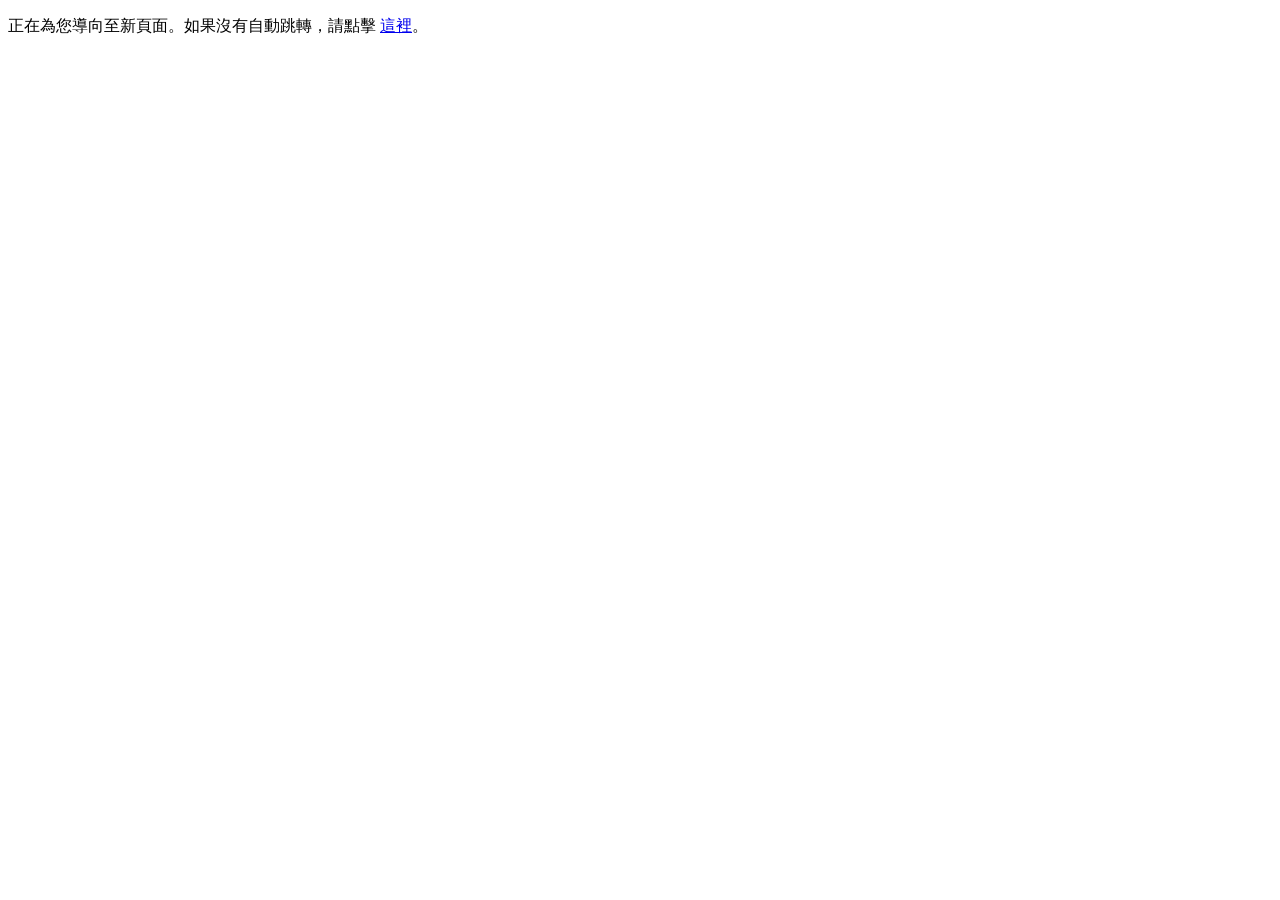
==== commit e911947f: "Update index.html" ====
--- a/index.html
+++ b/index.html
@@ -2,7 +2,7 @@
 <html lang="zh-Hant">
 <head>
     <meta charset="UTF-8">
-    <meta http-equiv="refresh" content="0; url=tc/index.php@.html">
+    <meta http-equiv="refresh" content="3; url=tc/index.php@.html">
     <title>正在重新導向...</title>
 </head>
 <body>
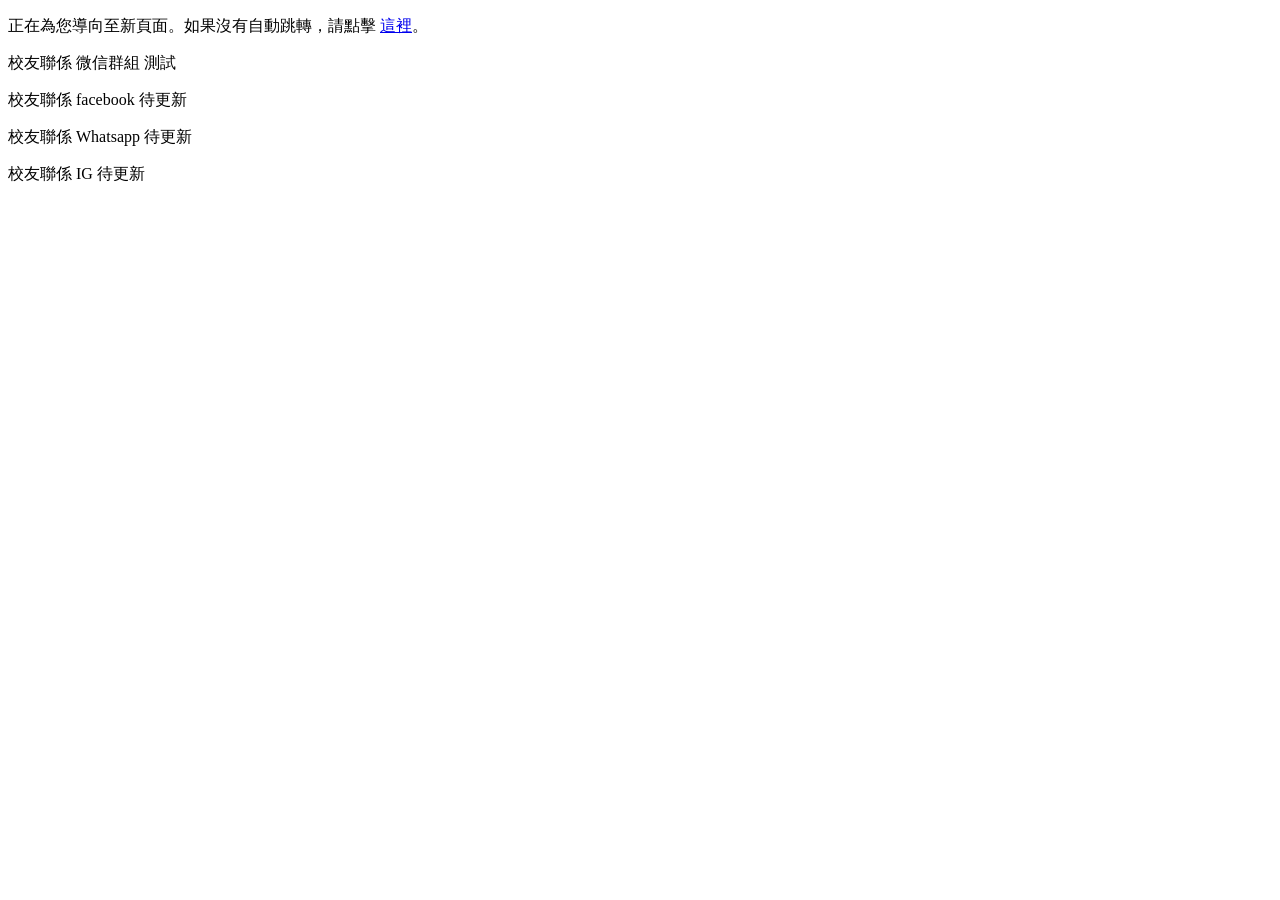
==== commit 8523d3d5: "Update index.html" ====
--- a/index.html
+++ b/index.html
@@ -7,5 +7,9 @@
 </head>
 <body>
     <p>正在為您導向至新頁面。如果沒有自動跳轉，請點擊 <a href="tc/index.php@.html">這裡</a>。</p>
+    <p>校友聯係 微信群組 測試</p>
+    <p>校友聯係 facebook 待更新</p>
+    <p>校友聯係 Whatsapp 待更新</p>
+    <p>校友聯係 IG 待更新</p>
 </body>
 </html>
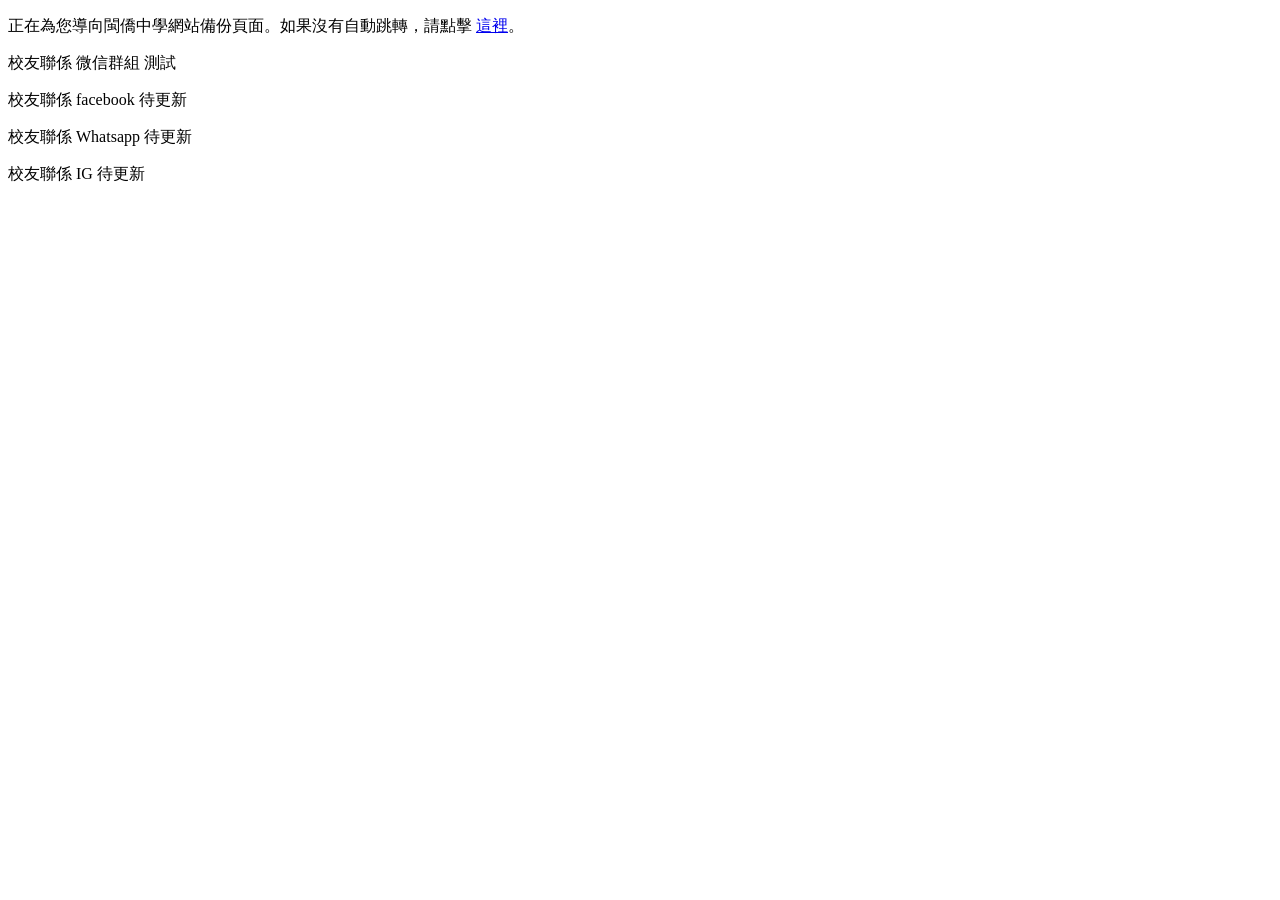
==== commit f02f17a4: "Update redirect message in index.html" ====
--- a/index.html
+++ b/index.html
@@ -6,7 +6,7 @@
     <title>正在重新導向...</title>
 </head>
 <body>
-    <p>正在為您導向至新頁面。如果沒有自動跳轉，請點擊 <a href="tc/index.php@.html">這裡</a>。</p>
+    <p>正在為您導向閩僑中學網站備份頁面。如果沒有自動跳轉，請點擊 <a href="tc/index.php@.html">這裡</a>。</p>
     <p>校友聯係 微信群組 測試</p>
     <p>校友聯係 facebook 待更新</p>
     <p>校友聯係 Whatsapp 待更新</p>
